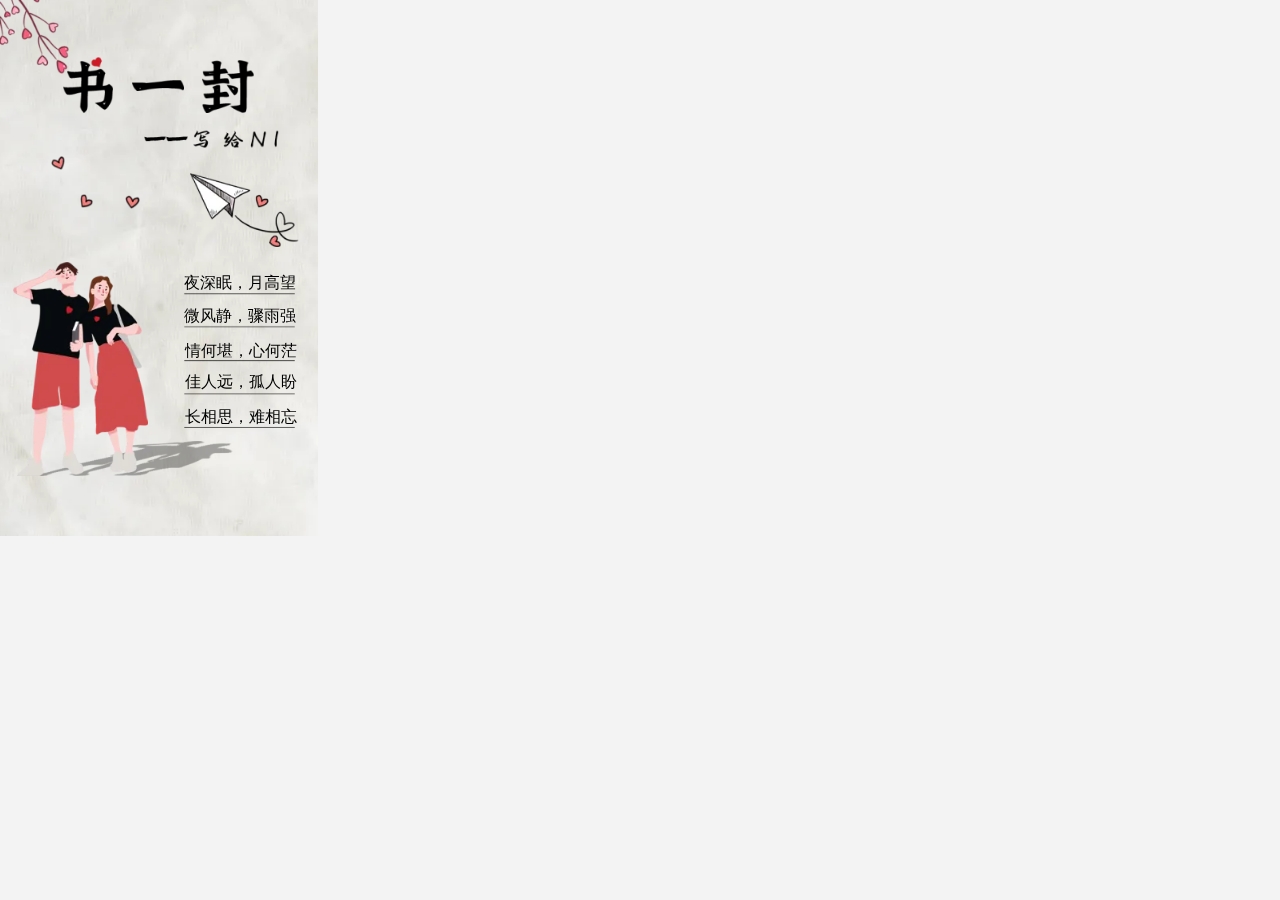
==== index.html @ 56507d0d "add" ====
<!DOCTYPE html>
<html>

<head>
  <title>致张静~</title>
  <meta name="viewport" id="viewport" content="width=320,initial-scale=1,maximum-scale=1,user-scalable=no">
  <link rel="stylesheet" href="./lib/view-fde9bb8.min.css">
</head>

<body style="padding: 0px;" class="mobile">
  <div class="nr preview-content" id="nr">
    <section class="main-page z-current">
      <div class="m-img" id="page1">
        <div class="edit_wrapper" data-scene-id="1814989189" style="position: relative; z-index: 1">
          <section class="layer" id="layer:4951838548"
            style="position: absolute; width: 100%; height: 100%; z-index: 1; display: block;">
            <div class="layer-box">
              <ul id="edit_area" class="layer-items edit_area  weebly-content-area weebly-area-active">
                <li id="inside_649716493" num="19" ctype="4" class="item item-comp"
                  style="position: absolute; z-index: 19; opacity: 1; width: 135px; height: 214px; top: 262px; left: 13px; transform: rotateZ(0deg); display: block;"
                  abs-pos="l-13-t-262-w-135-h-214" eqx-id="649716493">
                  <div class="element-box"
                    style="width: 100%; height: 100%; top: 262px; left: 13px; z-index: 19; color: rgb(103, 103, 103); transform: none; text-align: left; border-width: 0px; border-style: solid; border-color: rgb(0, 0, 0); border-radius: 0px; padding: 0px; box-shadow: rgba(0, 0, 0, 0.5) 0px 0px 0px; line-height: 1; margin-top: 0px; margin-bottom: 0px; animation: 1.5s ease 0s 1 normal both running fadeInRight;">
                    <div class="element-box-contents" style="width: 100%; height: 100%; overflow: hidden;"><img
                        id="649716493" ctype="4" class="element comp_image editable-image"
                        style="display: block; filter: brightness(1) contrast(100%) saturate(100%) hue-rotate(0deg) blur(0px); width: 135px; height: 214px; margin-left: 0px; margin-top: 0px;"
                        draggable="false" src="./lib/FheVvETK7TiqRjkzYumvqn46vbiB">
                    </div>
                  </div>
                </li>
                <li id="inside_9127508812" num="18" ctype="7" class="item item-comp"
                  style="position: absolute; z-index: 18; opacity: 1; width: 169px; height: 33px; top: 400px; left: 133px; transform: rotateZ(0deg); display: block;"
                  abs-pos="l-133-t-400-w-169-h-33" eqx-id="9127508812">
                  <div class="element-box"
                    style="width: 100%; height: 100%; top: 400px; left: 133px; writing-mode: horizontal-tb; text-align: right; line-height: 1.5; font-size: 16px; background-color: rgba(255, 255, 255, 0); color: rgb(0, 0, 0); font-style: normal; font-weight: normal; text-decoration: none; transform: none; border-width: 0px; border-style: solid; border-color: rgb(0, 0, 0); border-radius: 0px; padding: 0px; box-shadow: rgba(0, 0, 0, 0.5) 0px 0px 0px; z-index: 18; margin-top: 0px; margin-bottom: 0px; animation: 2s ease 1.5s 1 normal both running fadeIn;">
                    <div class="element-box-contents" style="width: 100%; height: 100%">
                      <div id="9127508812" ctype="7" class="element flexo-new-text-comp"
                        style="padding: 5px; width: 100%; height: 100%; font-family: womenbushuozaijian; font-size: 16px; writing-mode: horizontal-tb; cursor: default; min-height: inherit; letter-spacing: 0em;">
                        <span
                          style="display: block;margin-top: 0px;margin-bottom: 0px;color: inherit;-ms-word-wrap:break-word;word-wrap: break-word; -webkit-user-select: auto; user-select: auto">长相思，难相忘</span>
                      </div>
                    </div>
                  </div>
                </li>
                <li id="inside_9905976256" num="17" ctype="7" class="item item-comp"
                  style="position: absolute; z-index: 17; opacity: 1; width: 169px; height: 33px; top: 365px; left: 133px; transform: rotateZ(0deg); display: block;"
                  abs-pos="l-133-t-365-w-169-h-33" eqx-id="9905976256">
                  <div class="element-box"
                    style="width: 100%; height: 100%; top: 365px; left: 133px; writing-mode: horizontal-tb; text-align: right; line-height: 1.5; font-size: 16px; background-color: rgba(255, 255, 255, 0); color: rgb(0, 0, 0); font-style: normal; font-weight: normal; text-decoration: none; transform: none; border-width: 0px; border-style: solid; border-color: rgb(0, 0, 0); border-radius: 0px; padding: 0px; box-shadow: rgba(0, 0, 0, 0.5) 0px 0px 0px; z-index: 17; margin-top: 0px; margin-bottom: 0px; animation: 2s ease 1.2s 1 normal both running fadeIn;">
                    <div class="element-box-contents" style="width: 100%; height: 100%">
                      <div id="9905976256" ctype="7" class="element flexo-new-text-comp"
                        style="padding: 5px; width: 100%; height: 100%; font-family: womenbushuozaijian; font-size: 16px; writing-mode: horizontal-tb; cursor: default; min-height: inherit; letter-spacing: 0em;">
                        <span
                          style="display: block;margin-top: 0px;margin-bottom: 0px;color: inherit;-ms-word-wrap:break-word;word-wrap: break-word; -webkit-user-select: auto; user-select: auto">佳人远，孤人盼</span>
                      </div>
                    </div>
                  </div>
                </li>
                <li id="inside_8755949770" num="16" ctype="7" class="item item-comp"
                  style="position: absolute; z-index: 16; opacity: 1; width: 169px; height: 33px; top: 334px; left: 133px; transform: rotateZ(0deg); display: block;"
                  abs-pos="l-133-t-334-w-169-h-33" eqx-id="8755949770">
                  <div class="element-box"
                    style="width: 100%; height: 100%; top: 334px; left: 133px; writing-mode: horizontal-tb; text-align: right; line-height: 1.5; font-size: 16px; background-color: rgba(255, 255, 255, 0); color: rgb(0, 0, 0); font-style: normal; font-weight: normal; text-decoration: none; transform: none; border-width: 0px; border-style: solid; border-color: rgb(0, 0, 0); border-radius: 0px; padding: 0px; box-shadow: rgba(0, 0, 0, 0.5) 0px 0px 0px; z-index: 16; margin-top: 0px; margin-bottom: 0px; animation: 2s ease 0.9s 1 normal both running fadeIn;">
                    <div class="element-box-contents" style="width: 100%; height: 100%">
                      <div id="8755949770" ctype="7" class="element flexo-new-text-comp"
                        style="padding: 5px; width: 100%; height: 100%; font-family: womenbushuozaijian; font-size: 16px; writing-mode: horizontal-tb; cursor: default; min-height: inherit; letter-spacing: 0em;">
                        <span
                          style="display: block;margin-top: 0px;margin-bottom: 0px;color: inherit;-ms-word-wrap:break-word;word-wrap: break-word; -webkit-user-select: auto; user-select: auto">情何堪，心何茫</span>
                      </div>
                    </div>
                  </div>
                </li>
                <li id="inside_3160364726" num="15" ctype="7" class="item item-comp"
                  style="position: absolute; z-index: 15; opacity: 1; width: 169px; height: 33px; top: 299px; left: 132px; transform: rotateZ(0deg); display: block;"
                  abs-pos="l-132-t-299-w-169-h-33" eqx-id="3160364726">
                  <div class="element-box"
                    style="width: 100%; height: 100%; top: 299px; left: 132px; writing-mode: horizontal-tb; text-align: right; line-height: 1.5; font-size: 16px; background-color: rgba(255, 255, 255, 0); color: rgb(0, 0, 0); font-style: normal; font-weight: normal; text-decoration: none; transform: none; border-width: 0px; border-style: solid; border-color: rgb(0, 0, 0); border-radius: 0px; padding: 0px; box-shadow: rgba(0, 0, 0, 0.5) 0px 0px 0px; z-index: 15; margin-top: 0px; margin-bottom: 0px; animation: 2s ease 0.6s 1 normal both running fadeIn;">
                    <div class="element-box-contents" style="width: 100%; height: 100%">
                      <div id="3160364726" ctype="7" class="element flexo-new-text-comp"
                        style="padding: 5px; width: 100%; height: 100%; font-family: womenbushuozaijian; font-size: 16px; writing-mode: horizontal-tb; cursor: default; min-height: inherit; letter-spacing: 0em;">
                        <span
                          style="display: block;margin-top: 0px;margin-bottom: 0px;color: inherit;-ms-word-wrap:break-word;word-wrap: break-word; -webkit-user-select: auto; user-select: auto">微风静，骤雨强</span>
                      </div>
                    </div>
                  </div>
                </li>
                <li id="inside_3956232365" num="14" ctype="7" class="item item-comp"
                  style="position: absolute; z-index: 14; opacity: 1; width: 169px; height: 33px; top: 266px; left: 132px; transform: rotateZ(0deg); display: block;"
                  abs-pos="l-132-t-266-w-169-h-33" eqx-id="3956232365">
                  <div class="element-box"
                    style="width: 100%; height: 100%; top: 266px; left: 132px; writing-mode: horizontal-tb; text-align: right; line-height: 1.5; font-size: 16px; background-color: rgba(255, 255, 255, 0); color: rgb(0, 0, 0); font-style: normal; font-weight: normal; text-decoration: none; z-index: 14; transform: none; border-width: 0px; border-style: solid; border-color: rgb(0, 0, 0); border-radius: 0px; padding: 0px; box-shadow: rgba(0, 0, 0, 0.5) 0px 0px 0px; margin-top: 0px; margin-bottom: 0px; animation: 2s ease 0.3s 1 normal both running fadeIn;">
                    <div class="element-box-contents" style="width: 100%; height: 100%">
                      <div id="3956232365" ctype="7" class="element flexo-new-text-comp"
                        style="padding: 5px; width: 100%; height: 100%; font-family: womenbushuozaijian; font-size: 16px; writing-mode: horizontal-tb; cursor: default; min-height: inherit; letter-spacing: 0em;">
                        <span
                          style="display: block;margin-top: 0px;margin-bottom: 0px;color: inherit;-ms-word-wrap:break-word;word-wrap: break-word; -webkit-user-select: auto; user-select: auto">夜深眠，月高望</span>
                      </div>
                    </div>
                  </div>
                </li>
                <li id="inside_7095956464" num="13" ctype="4" class="item item-comp"
                  style="position: absolute; z-index: 13; opacity: 1; width: 68.5px; height: 90.5px; top: -17px; left: 0px; transform: rotateZ(0deg); display: block;"
                  abs-pos="l-0-t--17-w-68.5-h-90.5" eqx-id="7095956464">
                  <div class="element-box"
                    style="width: 100%; height: 100%; top: -17px; left: 0px; z-index: 13; color: rgb(103, 103, 103); transform: none; text-align: left; border-width: 0px; border-style: solid; border-color: rgb(0, 0, 0); border-radius: 0px; padding: 0px; box-shadow: rgba(0, 0, 0, 0.5) 0px 0px 0px; line-height: 1; margin-top: 0px; margin-bottom: 0px; animation: 1s ease 0s 1 normal both running rollInDown;">
                    <div class="element-box-contents" style="width: 100%; height: 100%; overflow: hidden;"><img
                        id="7095956464" ctype="4" class="element comp_image editable-image"
                        style="display: block; filter: brightness(1) contrast(100%) saturate(100%) hue-rotate(0deg) blur(0px); width: 68.5px; height: 90.5px; margin-left: 0px; margin-top: 0px;"
                        draggable="false" src="./lib/FmIB5ztEYtIoz8dgQxuO-hGIXzH8" data-context-menu-target="true">
                    </div>
                  </div>
                </li>
                <li id="inside_8321121034" num="12" ctype="4" class="item item-comp"
                  style="position: absolute; z-index: 12; opacity: 1; width: 110.5px; height: 135px; top: 292.5px; left: 184px; transform: rotateZ(0deg); display: block;"
                  abs-pos="l-184-t-292.5-w-110.5-h-135" eqx-id="8321121034">
                  <div class="element-box"
                    style="width: 100%; height: 100%; top: 292.5px; left: 184px; z-index: 12; color: rgb(103, 103, 103); transform: none; text-align: left; border-width: 0px; border-style: solid; border-color: rgb(0, 0, 0); border-radius: 0px; padding: 0px; box-shadow: rgba(0, 0, 0, 0.5) 0px 0px 0px; line-height: 1; margin-top: 0px; margin-bottom: 0px; animation: 2s ease 0.3s 1 normal both running fadeIn;">
                    <div class="element-box-contents" style="width: 100%; height: 100%; overflow: hidden;"><img
                        id="8321121034" ctype="4" class="element comp_image editable-image"
                        style="display: block; filter: brightness(1) contrast(100%) saturate(100%) hue-rotate(0deg) blur(0px); width: 110.5px; height: 135px; margin-left: 0px; margin-top: 0px;"
                        draggable="false" src="./lib/Fj3FGRxom7sk3MCnWP7ndMjNLbtw">
                    </div>
                  </div>
                </li>
                <li id="inside_8433481727" num="11" ctype="4" class="item item-comp"
                  style="position: absolute; z-index: 11; opacity: 1; width: 14px; height: 13.5px; top: 156px; left: 50.5px; transform: rotateZ(0deg); display: block;"
                  abs-pos="l-50.5-t-156-w-14-h-13.5" eqx-id="8433481727">
                  <div class="element-box"
                    style="width: 100%; height: 100%; top: 156px; left: 50.5px; z-index: 11; color: rgb(103, 103, 103); transform: none; text-align: left; border-width: 0px; border-style: solid; border-color: rgb(0, 0, 0); border-radius: 0px; padding: 0px; box-shadow: rgba(0, 0, 0, 0.5) 0px 0px 0px; line-height: 1; margin-top: 0px; margin-bottom: 0px; animation: 1s ease 1.3s 1 normal both running zoomIn;">
                    <div class="element-box-contents" style="width: 100%; height: 100%; overflow: hidden;"><img
                        id="8433481727" ctype="4" class="element comp_image editable-image"
                        style="display: block; filter: brightness(1) contrast(100%) saturate(100%) hue-rotate(0deg) blur(0px); width: 14px; height: 13.5px; margin-left: 0px; margin-top: 0px;"
                        draggable="false" src="./lib/FtyTmxcsph_NdzLIiOY-tCCQlEyu">
                    </div>
                  </div>
                </li>
                <li id="inside_2416845826" num="10" ctype="4" class="item item-comp"
                  style="position: absolute; z-index: 10; opacity: 1; width: 13.5px; height: 13.5px; top: 194px; left: 79.5px; transform: rotateZ(0deg); display: block;"
                  abs-pos="l-79.5-t-194-w-13.5-h-13.5" eqx-id="2416845826">
                  <div class="element-box"
                    style="width: 100%; height: 100%; top: 194px; left: 79.5px; z-index: 10; color: rgb(103, 103, 103); transform: none; text-align: left; border-width: 0px; border-style: solid; border-color: rgb(0, 0, 0); border-radius: 0px; padding: 0px; box-shadow: rgba(0, 0, 0, 0.5) 0px 0px 0px; line-height: 1; margin-top: 0px; margin-bottom: 0px; animation: 1s ease 1.1s 1 normal both running zoomIn;">
                    <div class="element-box-contents" style="width: 100%; height: 100%; overflow: hidden;"><img
                        id="2416845826" ctype="4" class="element comp_image editable-image"
                        style="display: block; filter: brightness(1) contrast(100%) saturate(100%) hue-rotate(0deg) blur(0px); width: 13.5px; height: 13.5px; margin-left: 0px; margin-top: 0px;"
                        draggable="false" src="./lib/Fp3w_NnJ4086HdWRwt8j_vp2DbWR">
                    </div>
                  </div>
                </li>
                <li id="inside_8137720728" num="9" ctype="4" class="item item-comp"
                  style="position: absolute; z-index: 9; opacity: 1; width: 14.5px; height: 13.5px; top: 195px; left: 125px; transform: rotateZ(0deg); display: block;"
                  abs-pos="l-125-t-195-w-14.5-h-13.5" eqx-id="8137720728">
                  <div class="element-box"
                    style="width: 100%; height: 100%; top: 195px; left: 125px; z-index: 9; color: rgb(103, 103, 103); transform: none; text-align: left; border-width: 0px; border-style: solid; border-color: rgb(0, 0, 0); border-radius: 0px; padding: 0px; box-shadow: rgba(0, 0, 0, 0.5) 0px 0px 0px; line-height: 1; margin-top: 0px; margin-bottom: 0px; animation: 1s ease 0.9s 1 normal both running zoomIn;">
                    <div class="element-box-contents" style="width: 100%; height: 100%; overflow: hidden;"><img
                        id="8137720728" ctype="4" class="element comp_image editable-image"
                        style="display: block; filter: brightness(1) contrast(100%) saturate(100%) hue-rotate(0deg) blur(0px); width: 14.5px; height: 13.5px; margin-left: -8.88178e-16px; margin-top: 0px;"
                        draggable="false" src="./lib/FhkEIZZQR2vRaARJS4YtKeh1svTZ">
                    </div>
                  </div>
                </li>
                <li id="inside_8335147751" num="8" ctype="4" class="item item-comp"
                  style="position: absolute; z-index: 8; opacity: 1; width: 108.5px; height: 73.5px; top: 173px; left: 190px; transform: rotateZ(0deg); display: block;"
                  abs-pos="l-190-t-173-w-108.5-h-73.5" eqx-id="8335147751">
                  <div class="element-box"
                    style="width: 100%; height: 100%; top: 173px; left: 190px; z-index: 8; color: rgb(103, 103, 103); transform: none; text-align: left; border-width: 0px; border-style: solid; border-color: rgb(0, 0, 0); border-radius: 0px; padding: 0px; box-shadow: rgba(0, 0, 0, 0.5) 0px 0px 0px; line-height: 1; margin-top: 0px; margin-bottom: 0px; animation: 1s ease 0.6s 1 normal both running rollInUp;">
                    <div class="element-box-contents" style="width: 100%; height: 100%; overflow: hidden;"><img
                        id="8335147751" ctype="4" class="element comp_image editable-image"
                        style="display: block; filter: brightness(1) contrast(100%) saturate(100%) hue-rotate(0deg) blur(0px); width: 108.5px; height: 73.5px; margin-left: 0px; margin-top: 0px;"
                        draggable="false" src="./lib/FlYiD9vNA2Om6xIMlQF7IEMgFmAV">
                    </div>
                  </div>
                </li>
                <li id="inside_9308760604" num="7" ctype="4" class="item item-comp"
                  style="position: absolute; z-index: 7; opacity: 1; width: 139.5px; height: 19px; top: 129px; left: 143.5px; transform: rotateZ(0deg); display: block;"
                  abs-pos="l-143.5-t-129-w-139.5-h-19" eqx-id="9308760604">
                  <div class="element-box"
                    style="width: 100%; height: 100%; top: 129px; left: 143.5px; z-index: 7; color: rgb(103, 103, 103); transform: none; text-align: left; border-width: 0px; border-style: solid; border-color: rgb(0, 0, 0); border-radius: 0px; padding: 0px; box-shadow: rgba(0, 0, 0, 0.5) 0px 0px 0px; margin-top: 0px; margin-bottom: 0px; animation: 1.3s ease 0.3s 1 normal both running fadeInLeft;">
                    <div class="element-box-contents" style="width: 100%; height: 100%; overflow: hidden;"><img
                        id="9308760604" ctype="4" class="element comp_image editable-image"
                        style="display: block; filter: brightness(1) contrast(100%) saturate(100%) hue-rotate(0deg) blur(0px); width: 139.5px; height: 19px; margin-left: 0px; margin-top: 0px;"
                        draggable="false" src="./lib/Fn7ekVWVRAxFQqoLK_Nxa62DYRHm">
                    </div>
                  </div>
                </li>
                <li id="inside_5570824043" num="6" ctype="4" class="item item-comp"
                  style="position: absolute; z-index: 6; opacity: 1; width: 51.5px; height: 11px; top: 80px; left: 132px; transform: rotateZ(0deg); display: block;"
                  abs-pos="l-34.5-t-80-w-51.5-h-11" eqx-id="5570824043">
                  <div class="element-box"
                    style="width: 100%; height: 100%; top: 80px; left: 34.5px; z-index: 6; color: rgb(103, 103, 103); transform: none; text-align: left; border-width: 0px; border-style: solid; border-color: rgb(0, 0, 0); border-radius: 0px; padding: 0px; box-shadow: rgba(0, 0, 0, 0.5) 0px 0px 0px; line-height: 1; margin-top: 0px; margin-bottom: 0px; animation: 1s ease 0.3s 1 normal both running zoomIn;">
                    <div class="element-box-contents" style="width: 100%; height: 100%; overflow: hidden;"><img
                        id="5570824043" ctype="4" class="element comp_image editable-image"
                        style="display: block; filter: brightness(1) contrast(100%) saturate(100%) hue-rotate(0deg) blur(0px); width: 51.5px; height: 11px; margin-left: 0px; margin-top: 0px;"
                        draggable="false" src="./lib/FqFbP5-dfGE5HhTXUh1FlvQwkW7E">
                    </div>
                  </div>
                </li>
                <li id="inside_2390817784" num="5" ctype="4" class="item item-comp"
                  style="position: absolute; z-index: 5; opacity: 1; width: 51.5px; height: 52.5px; top: 60px; left: 202px; transform: rotateZ(0deg); display: block;"
                  abs-pos="l-100.5-t-60-w-51.5-h-52.5" eqx-id="2390817784">
                  <div class="element-box"
                    style="width: 100%; height: 100%; top: 60px; left: 100.5px; z-index: 5; color: rgb(103, 103, 103); transform: none; text-align: left; border-width: 0px; border-style: solid; border-color: rgb(0, 0, 0); border-radius: 0px; padding: 0px; box-shadow: rgba(0, 0, 0, 0.5) 0px 0px 0px; line-height: 1; margin-top: 0px; margin-bottom: 0px; animation: 1s ease 0.5s 1 normal both running zoomIn;">
                    <div class="element-box-contents" style="width: 100%; height: 100%; overflow: hidden;"><img
                        id="2390817784" ctype="4" class="element comp_image editable-image"
                        style="display: block; filter: brightness(1) contrast(100%) saturate(100%) hue-rotate(0deg) blur(0px); width: 51.5px; height: 52.5px; margin-left: 0px; margin-top: 0px;"
                        draggable="false" src="./lib/Fo0Kkclo2BJplK4pNltlq2HsxNdi">
                    </div>
                  </div>
                </li>
                <li id="inside_3517858368" num="4" ctype="4" class="item item-comp"
                  style="position: absolute; z-index: 4; opacity: 1; width: 50.5px; height: 56.5px; top: 56.5px; left: 62.5px; transform: rotateZ(0deg); display: block;"
                  abs-pos="l-229.5-t-56.5-w-50.5-h-56.5" eqx-id="3517858368">
                  <div class="element-box"
                    style="width: 100%; height: 100%; top: 56.5px; left: 229.5px; z-index: 4; color: rgb(103, 103, 103); transform: none; text-align: left; border-width: 0px; border-style: solid; border-color: rgb(0, 0, 0); border-radius: 0px; padding: 0px; box-shadow: rgba(0, 0, 0, 0.5) 0px 0px 0px; line-height: 1; margin-top: 0px; margin-bottom: 0px; animation: 1s ease 0.9s 1 normal both running zoomIn;">
                    <div class="element-box-contents" style="width: 100%; height: 100%; overflow: hidden;"><img
                        id="3517858368" ctype="4" class="element comp_image editable-image"
                        style="display: block; filter: brightness(1) contrast(100%) saturate(100%) hue-rotate(0deg) blur(0px); width: 50.5px; height: 56.5px; margin-left: 0px; margin-top: 0px;"
                        draggable="false" src="./lib/Fj6ojfWvx7MmOl4SaKN-WPZu6aQx">
                    </div>
                  </div>
                </li>
                <li id="inside_9503136888" num="2" ctype="4" class="item item-comp"
                  style="position: absolute; z-index: 2; opacity: 1; width: 215px; height: 35px; top: 441px; left: 17.5px; transform: rotateZ(0deg); display: block;"
                  abs-pos="l-17.5-t-441-w-215-h-35" eqx-id="9503136888">
                  <div class="element-box"
                    style="width: 100%; height: 100%; top: 441px; left: 17.5px; z-index: 2; color: rgb(103, 103, 103); transform: none; text-align: left; border-width: 0px; border-style: solid; border-color: rgb(0, 0, 0); border-radius: 0px; padding: 0px; box-shadow: rgba(0, 0, 0, 0.5) 0px 0px 0px; line-height: 1; margin-top: 0px; margin-bottom: 0px; animation: 1.5s ease 0s 1 normal both running fadeInRight;">
                    <div class="element-box-contents" style="width: 100%; height: 100%; overflow: hidden;"><img
                        id="9503136888" ctype="4" class="element comp_image editable-image"
                        style="display: block; filter: brightness(1) contrast(100%) saturate(100%) hue-rotate(0deg) blur(0px); width: 215px; height: 35px; margin-left: 0px; margin-top: 0px;"
                        draggable="false" src="./lib/FpvfML0vVjXmgWqE1QZONyRr69Yn">
                    </div>
                  </div>
                </li>
                <li id="inside_3186820721" num="1" ctype="4" class="item item-comp"
                  style="position: absolute; z-index: 1; opacity: 1; width: 318px; height: 588px; top: -52px; left: -2.27374e-13px; transform: rotateZ(0deg); display: block;"
                  abs-pos="l--2.2737367544323206e-13-t--51.99999999999986-w-318-h-588" eqx-id="3186820721">
                  <div class="element-box"
                    style="width: 100%; height: 100%; top: -52px; left: -2.27374e-13px; z-index: 1; color: rgb(103, 103, 103); transform: none; text-align: left; border-width: 0px; border-style: solid; border-color: rgb(0, 0, 0); border-radius: 0px; padding: 0px; box-shadow: rgba(0, 0, 0, 0.5) 0px 0px 0px; line-height: 1; margin-top: 0px; margin-bottom: 0px;">
                    <div class="element-box-contents" style="width: 100%; height: 100%; overflow: hidden;"><img
                        id="3186820721" ctype="4" class="element comp_image editable-image"
                        style="display: block; filter: brightness(1) contrast(100%) saturate(100%) hue-rotate(0deg) blur(0px); width: 373.333px; height: 588px; margin-left: -27.6667px; margin-top: 0px;"
                        draggable="false" src="./lib/FojwxGCK_lqdjJ8-IFyDLOjGftEe">
                    </div>
                  </div>
                </li>
              </ul>
            </div>
          </section>
        </div>
      </div>
    </section>
  </div>
</body>

</html>
---- lib/view-fde9bb8.min.css ----
html {
    -ms-text-size-adjust: 100%;
    -webkit-text-size-adjust: 100%
}

body {
    font: 14px/1.2 Helvetica Neue, Microsoft YaHei, Tahoma, Helvetica, Arial, \\5B8B\4F53, sans-serif
}

blockquote,
body,
button,
code,
dd,
div,
dl,
dt,
fieldset,
form,
h1,
h2,
h3,
h4,
h5,
h6,
input,
legend,
li,
ol,
p,
pre,
td,
textarea,
th,
ul {
    margin: 0;
    padding: 0
}

.twisterInUpRight {
    -webkit-animation-name: twisterInUpRight;
    animation-name: twisterInUpRight
}

@-webkit-keyframes twisterInUpRight {
    0% {
        opacity: 0;
        -webkit-transform-origin: center center;
        -webkit-transform: scale(1) translateX(-100%) rotate(-1turn)
    }

    to {
        opacity: 1;
        -webkit-transform-origin: center center;
        -webkit-transform: scale(1) translateX(0) rotate(0deg)
    }
}

@keyframes twisterInUpRight {
    0% {
        opacity: 0;
        transform-origin: center center;
        transform: scale(1) translateX(-100%) rotate(-1turn)
    }

    to {
        opacity: 1;
        transform-origin: center center;
        transform: scale(1) translateX(0) rotate(0deg)
    }
}

.twisterInUpLeft {
    -webkit-animation-name: twisterInUpLeft;
    animation-name: twisterInUpLeft
}

@-webkit-keyframes twisterInUpLeft {
    0% {
        opacity: 0;
        -webkit-transform-origin: center center;
        -webkit-transform: scale(1) translateX(100%) rotate(1turn)
    }

    to {
        opacity: 1;
        -webkit-transform-origin: center center;
        -webkit-transform: scale(1) translateX(0) rotate(0deg)
    }
}

@keyframes twisterInUpLeft {
    0% {
        opacity: 0;
        transform-origin: center center;
        transform: scale(1) translateX(100%) rotate(1turn)
    }

    to {
        opacity: 1;
        transform-origin: center center;
        transform: scale(1) translateX(0) rotate(0deg)
    }
}

.twisterInUpDown {
    -webkit-animation-name: twisterInUpDown;
    animation-name: twisterInUpDown
}

@-webkit-keyframes twisterInUpDown {
    0% {
        opacity: 0;
        -webkit-transform-origin: center center;
        -webkit-transform: scale(1) translateY(-100%) rotate(-1turn)
    }

    to {
        opacity: 1;
        -webkit-transform-origin: center center;
        -webkit-transform: scale(1) translateY(0) rotate(0deg)
    }
}

@keyframes twisterInUpDown {
    0% {
        opacity: 0;
        transform-origin: center center;
        transform: scale(1) translateY(-100%) rotate(-1turn)
    }

    to {
        opacity: 1;
        transform-origin: center center;
        transform: scale(1) translateY(0) rotate(0deg)
    }
}

.twisterInUpUp {
    -webkit-animation-name: twisterInUpUp;
    animation-name: twisterInUpUp
}

@-webkit-keyframes twisterInUpUp {
    0% {
        opacity: 0;
        -webkit-transform-origin: center center;
        -webkit-transform: scale(1) translateY(100%) rotate(1turn)
    }

    to {
        opacity: 1;
        -webkit-transform-origin: center center;
        -webkit-transform: scale(1) translateY(0) rotate(0deg)
    }
}

@keyframes twisterInUpUp {
    0% {
        opacity: 0;
        transform-origin: center center;
        transform: scale(1) translateY(100%) rotate(1turn)
    }

    to {
        opacity: 1;
        transform-origin: center center;
        transform: scale(1) translateY(0) rotate(0deg)
    }
}

.slideUp {
    -webkit-animation-name: slideUp;
    animation-name: slideUp
}

@-webkit-keyframes slideUp {
    0% {
        -webkit-transform-origin: 0 0;
        -webkit-transform: translateY(0)
    }

    to {
        -webkit-transform-origin: 0 0;
        -webkit-transform: translateY(-100%)
    }
}

@keyframes slideUp {
    0% {
        transform-origin: 0 0;
        transform: translateY(0)
    }

    to {
        transform-origin: 0 0;
        transform: translateY(-100%)
    }
}

.slideDown {
    -webkit-animation-name: slideDown;
    animation-name: slideDown
}

@-webkit-keyframes slideDown {
    0% {
        -webkit-transform-origin: 0 0;
        -webkit-transform: translateY(0)
    }

    to {
        -webkit-transform-origin: 0 0;
        -webkit-transform: translateY(100%)
    }
}

@keyframes slideDown {
    0% {
        transform-origin: 0 0;
        transform: translateY(0)
    }

    to {
        transform-origin: 0 0;
        transform: translateY(100%)
    }
}

@-webkit-keyframes puffOut {
    0% {
        opacity: 1;
        -webkit-transform-origin: 50% 50%;
        -webkit-transform: scale(1)
    }

    to {
        opacity: 0;
        -webkit-transform-origin: 50% 50%;
        -webkit-transform: scale(2)
    }
}

@keyframes puffOut {
    0% {
        opacity: 1;
        transform-origin: 50% 50%;
        transform: scale(1)
    }

    to {
        opacity: 0;
        transform-origin: 50% 50%;
        transform: scale(2)
    }
}

.puffOut {
    -webkit-animation-name: puffOut;
    animation-name: puffOut
}

@-webkit-keyframes puffIn {
    0% {
        opacity: 0;
        -webkit-transform-origin: 50% 50%;
        -webkit-transform: scale(2)
    }

    to {
        opacity: 1;
        -webkit-transform-origin: 50% 50%;
        -webkit-transform: scale(1)
    }
}

@keyframes puffIn {
    0% {
        opacity: 0;
        transform-origin: 50% 50%;
        transform: scale(2)
    }

    to {
        opacity: 1;
        transform-origin: 50% 50%;
        transform: scale(1)
    }
}

.puffIn {
    -webkit-animation-name: puffIn;
    animation-name: puffIn
}

@-webkit-keyframes twisterInDownRight {
    0% {
        opacity: 0;
        -webkit-transform-origin: left top;
        -webkit-transform: scale(1) translateX(-100%) rotate(1turn)
    }

    30% {
        -webkit-transform-origin: left top;
        -webkit-transform: scale(0) translateX(-100%) rotate(1turn)
    }

    to {
        opacity: 1;
        -webkit-transform-origin: left top;
        -webkit-transform: scale(1) translateX(0) rotate(0deg)
    }
}

@keyframes twisterInDownRight {
    0% {
        opacity: 0;
        transform-origin: left top;
        transform: scale(0) translateX(-100%) rotate(1turn)
    }

    30% {
        transform-origin: left top;
        transform: scale(0) translateX(-100%) rotate(1turn)
    }

    to {
        opacity: 1;
        transform-origin: left top;
        transform: scale(1) translateX(0) rotate(0deg)
    }
}

.twisterInDownRight {
    -webkit-animation-name: twisterInDownRight;
    animation-name: twisterInDownRight
}

@-webkit-keyframes twisterInDownLeft {
    0% {
        opacity: 0;
        -webkit-transform-origin: right bottom;
        -webkit-transform: scale(0) translateX(100%) rotate(-1turn)
    }

    30% {
        -webkit-transform-origin: right bottom;
        -webkit-transform: scale(0) translateX(100%) rotate(-1turn)
    }

    to {
        opacity: 1;
        -webkit-transform-origin: right bottom;
        -webkit-transform: scale(1) translateX(0) rotate(0deg)
    }
}

@keyframes twisterInDownLeft {
    0% {
        opacity: 0;
        transform-origin: right bottom;
        transform: scale(0) translateX(100%) rotate(-1turn)
    }

    30% {
        transform-origin: right bottom;
        transform: scale(0) translateX(100%) rotate(-1turn)
    }

    to {
        opacity: 1;
        transform-origin: right bottom;
        transform: scale(1) translateX(0) rotate(0deg)
    }
}

.twisterInDownLeft {
    -webkit-animation-name: twisterInDownLeft;
    animation-name: twisterInDownLeft
}

@-webkit-keyframes twisterInDownDown {
    0% {
        opacity: 0;
        -webkit-transform-origin: right top;
        -webkit-transform: scale(0) translateY(-100%) rotate(1turn)
    }

    30% {
        -webkit-transform-origin: right top;
        -webkit-transform: scale(0) translateY(-100%) rotate(1turn)
    }

    to {
        opacity: 1;
        -webkit-transform-origin: right top;
        -webkit-transform: scale(1) translateY(0) rotate(0deg)
    }
}

@keyframes twisterInDownDown {
    0% {
        opacity: 0;
        transform-origin: right top;
        transform: scale(0) translateY(-100%) rotate(1turn)
    }

    30% {
        transform-origin: right top;
        transform: scale(0) translateY(-100%) rotate(1turn)
    }

    to {
        opacity: 1;
        transform-origin: right top;
        transform: scale(1) translateY(0) rotate(0deg)
    }
}

.twisterInDownDown {
    -webkit-animation-name: twisterInDownDown;
    animation-name: twisterInDownDown
}

@-webkit-keyframes twisterInDownUp {
    0% {
        opacity: 0;
        -webkit-transform-origin: left bottom;
        -webkit-transform: scale(0) translateY(100%) rotate(-1turn)
    }

    30% {
        -webkit-transform-origin: left bottom;
        -webkit-transform: scale(0) translateY(100%) rotate(-1turn)
    }

    to {
        opacity: 1;
        -webkit-transform-origin: left bottom;
        -webkit-transform: scale(1) translateY(0) rotate(0deg)
    }
}

@keyframes twisterInDownUp {
    0% {
        opacity: 0;
        transform-origin: left bottom;
        transform: scale(0) translateY(100%) rotate(-1turn)
    }

    30% {
        transform-origin: left bottom;
        transform: scale(0) translateY(100%) rotate(-1turn)
    }

    to {
        opacity: 1;
        transform-origin: left bottom;
        transform: scale(1) translateY(0) rotate(0deg)
    }
}

.twisterInDownUp {
    -webkit-animation-name: twisterInDownUp;
    animation-name: twisterInDownUp
}

@-webkit-keyframes rollInRight {
    0% {
        opacity: 0;
        -webkit-transform: translate3d(-100%, 0, 0) rotate(-120deg)
    }

    to {
        opacity: 1;
        -webkit-transform: none
    }
}

@keyframes rollInRight {
    0% {
        opacity: 0;
        -webkit-transform: translate3d(-100%, 0, 0) rotate(-120deg);
        transform: translate3d(-100%, 0, 0) rotate(-120deg)
    }

    to {
        opacity: 1;
        -webkit-transform: none;
        transform: none
    }
}

.rollInRight {
    -webkit-animation-name: rollInRight;
    animation-name: rollInRight
}

@-webkit-keyframes rollInLeft {
    0% {
        opacity: 0;
        -webkit-transform: translate3d(100%, 0, 0) rotate(120deg);
        transform: translate3d(100%, 0, 0) rotate(120deg)
    }

    to {
        opacity: 1;
        -webkit-transform: none;
        transform: none
    }
}

@keyframes rollInLeft {
    0% {
        opacity: 0;
        -webkit-transform: translate3d(100%, 0, 0) rotate(120deg);
        transform: translate3d(100%, 0, 0) rotate(120deg)
    }

    to {
        opacity: 1;
        -webkit-transform: none;
        transform: none
    }
}

.rollInLeft {
    -webkit-animation-name: rollInLeft;
    animation-name: rollInLeft
}

@-webkit-keyframes rollInDown {
    0% {
        opacity: 0;
        -webkit-transform: translate3d(0, -100%, 0) rotateX(120deg);
        transform: translate3d(0, -100%, 0) rotateX(120deg)
    }

    to {
        opacity: 1;
        -webkit-transform: none;
        transform: none
    }
}

@keyframes rollInDown {
    0% {
        opacity: 0;
        -webkit-transform: translate3d(0, -100%, 0) rotateX(120deg);
        transform: translate3d(0, -100%, 0) rotateX(120deg)
    }

    to {
        opacity: 1;
        -webkit-transform: none;
        transform: none
    }
}

.rollInDown {
    -webkit-animation-name: rollInDown;
    animation-name: rollInDown
}

@-webkit-keyframes rollInUp {
    0% {
        opacity: 0;
        -webkit-transform: translate3d(0, 100%, 0) rotateX(-120deg);
        transform: translate3d(0, 100%, 0) rotateX(-120deg)
    }

    to {
        opacity: 1;
        -webkit-transform: none;
        transform: none
    }
}

@keyframes rollInUp {
    0% {
        opacity: 0;
        -webkit-transform: translate3d(0, 100%, 0) rotateX(-120deg);
        transform: translate3d(0, 100%, 0) rotateX(-120deg)
    }

    to {
        opacity: 1;
        -webkit-transform: none;
        transform: none
    }
}

.rollInUp {
    -webkit-animation-name: rollInUp;
    animation-name: rollInUp
}

@-webkit-keyframes lightSpeedInRight {
    0% {
        -webkit-transform: translate3d(-100%, 0, 0) skewX(-30deg);
        transform: translate3d(-100%, 0, 0) skewX(-30deg);
        opacity: 0
    }

    60% {
        -webkit-transform: skewX(20deg);
        transform: skewX(20deg);
        opacity: 1
    }

    80% {
        -webkit-transform: skewX(-5deg);
        transform: skewX(-5deg);
        opacity: 1
    }

    to {
        -webkit-transform: none;
        transform: none;
        opacity: 1
    }
}

@keyframes lightSpeedInRight {
    0% {
        -webkit-transform: translate3d(-100%, 0, 0) skewX(-30deg);
        transform: translate3d(-100%, 0, 0) skewX(-30deg);
        opacity: 0
    }

    60% {
        -webkit-transform: skewX(20deg);
        transform: skewX(20deg);
        opacity: 1
    }

    80% {
        -webkit-transform: skewX(-5deg);
        transform: skewX(-5deg);
        opacity: 1
    }

    to {
        -webkit-transform: none;
        transform: none;
        opacity: 1
    }
}

.lightSpeedInRight {
    -webkit-animation-name: lightSpeedInRight;
    animation-name: lightSpeedInRight;
    -webkit-animation-timing-function: ease-out;
    animation-timing-function: ease-out
}

@-webkit-keyframes lightSpeedInLeft {
    0% {
        -webkit-transform: translate3d(100%, 0, 0) skewX(-30deg);
        transform: translate3d(100%, 0, 0) skewX(-30deg);
        opacity: 0
    }

    60% {
        -webkit-transform: skewX(20deg);
        transform: skewX(20deg);
        opacity: 1
    }

    80% {
        -webkit-transform: skewX(-5deg);
        transform: skewX(-5deg);
        opacity: 1
    }

    to {
        -webkit-transform: none;
        transform: none;
        opacity: 1
    }
}

@keyframes lightSpeedInLeft {
    0% {
        -webkit-transform: translate3d(100%, 0, 0) skewX(-30deg);
        transform: translate3d(100%, 0, 0) skewX(-30deg);
        opacity: 0
    }

    60% {
        -webkit-transform: skewX(20deg);
        transform: skewX(20deg);
        opacity: 1
    }

    80% {
        -webkit-transform: skewX(-5deg);
        transform: skewX(-5deg);
        opacity: 1
    }

    to {
        -webkit-transform: none;
        transform: none;
        opacity: 1
    }
}

.lightSpeedInLeft {
    -webkit-animation-name: lightSpeedInLeft;
    animation-name: lightSpeedInLeft;
    -webkit-animation-timing-function: ease-out;
    animation-timing-function: ease-out
}

@keyframes lightSpeedInDown {
    0% {
        -webkit-transform: translate3d(0, -100%, 0) skewX(-30deg);
        transform: translate3d(0, -100%, 0) skewX(-30deg);
        opacity: 0
    }

    60% {
        -webkit-transform: skewX(20deg);
        transform: skewX(20deg);
        opacity: 1
    }

    80% {
        -webkit-transform: skewX(-5deg);
        transform: skewX(-5deg);
        opacity: 1
    }

    to {
        -webkit-transform: none;
        transform: none;
        opacity: 1
    }
}

@-webkit-keyframes lightSpeedInDown {
    0% {
        -webkit-transform: translate3d(0, -100%, 0) skewX(-30deg);
        transform: translate3d(0, -100%, 0) skewX(-30deg);
        opacity: 0
    }

    60% {
        -webkit-transform: skewX(20deg);
        transform: skewX(20deg);
        opacity: 1
    }

    80% {
        -webkit-transform: skewX(-5deg);
        transform: skewX(-5deg);
        opacity: 1
    }

    to {
        -webkit-transform: none;
        transform: none;
        opacity: 1
    }
}

.lightSpeedInDown {
    -webkit-animation-name: lightSpeedInDown;
    animation-name: lightSpeedInDown;
    -webkit-animation-timing-function: ease-out;
    animation-timing-function: ease-out
}

@keyframes lightSpeedInUp {
    0% {
        -webkit-transform: translate3d(0, 100%, 0) skewX(-30deg);
        transform: translate3d(0, 100%, 0) skewX(-30deg);
        opacity: 0
    }

    60% {
        -webkit-transform: skewX(20deg);
        transform: skewX(20deg);
        opacity: 1
    }

    80% {
        -webkit-transform: skewX(-5deg);
        transform: skewX(-5deg);
        opacity: 1
    }

    to {
        -webkit-transform: none;
        transform: none;
        opacity: 1
    }
}

@-webkit-keyframes lightSpeedInUp {
    0% {
        -webkit-transform: translate3d(0, 100%, 0) skewX(-30deg);
        transform: translate3d(0, 100%, 0) skewX(-30deg);
        opacity: 0
    }

    60% {
        -webkit-transform: skewX(20deg);
        transform: skewX(20deg);
        opacity: 1
    }

    80% {
        -webkit-transform: skewX(-5deg);
        transform: skewX(-5deg);
        opacity: 1
    }

    to {
        -webkit-transform: none;
        transform: none;
        opacity: 1
    }
}

.lightSpeedInUp {
    -webkit-animation-name: lightSpeedInUp;
    animation-name: lightSpeedInUp;
    -webkit-animation-timing-function: ease-out;
    animation-timing-function: ease-out
}

@-webkit-keyframes fadeInLeft {
    0% {
        opacity: 0;
        -webkit-transform: translate3d(-200px, 0, 0);
        transform: translate3d(-200px, 0, 0)
    }

    to {
        opacity: 1;
        -webkit-transform: none;
        transform: none
    }
}

@keyframes fadeInLeft {
    0% {
        opacity: 0;
        -webkit-transform: translate3d(-200px, 0, 0);
        transform: translate3d(-200px, 0, 0)
    }

    to {
        opacity: 1;
        -webkit-transform: none;
        transform: none
    }
}

.fadeInLeft {
    -webkit-animation-name: fadeInLeft;
    animation-name: fadeInLeft
}

@-webkit-keyframes fadeInRight {
    0% {
        opacity: 0;
        -webkit-transform: translate3d(200px, 0, 0);
        transform: translate3d(200px, 0, 0)
    }

    to {
        opacity: 1;
        -webkit-transform: none;
        transform: none
    }
}

@keyframes fadeInRight {
    0% {
        opacity: 0;
        -webkit-transform: translate3d(200px, 0, 0);
        transform: translate3d(200px, 0, 0)
    }

    to {
        opacity: 1;
        -webkit-transform: none;
        transform: none
    }
}

.fadeInRight {
    -webkit-animation-name: fadeInRight;
    animation-name: fadeInRight
}

@-webkit-keyframes fadeInUp {
    0% {
        opacity: 0;
        -webkit-transform: translate3d(0, 200px, 0);
        transform: translate3d(0, 200px, 0)
    }

    to {
        opacity: 1;
        -webkit-transform: none;
        transform: none
    }
}

@keyframes fadeInUp {
    0% {
        opacity: 0;
        -webkit-transform: translate3d(0, 200px, 0);
        transform: translate3d(0, 200px, 0)
    }

    to {
        opacity: 1;
        -webkit-transform: none;
        transform: none
    }
}

.fadeInUp {
    -webkit-animation-name: fadeInUp;
    animation-name: fadeInUp
}

@-webkit-keyframes fadeInDown {
    0% {
        opacity: 0;
        -webkit-transform: translate3d(0, -200px, 0);
        transform: translate3d(0, -200px, 0)
    }

    to {
        opacity: 1;
        -webkit-transform: none;
        transform: none
    }
}

@keyframes fadeInDown {
    0% {
        opacity: 0;
        -webkit-transform: translate3d(0, -200px, 0);
        transform: translate3d(0, -200px, 0)
    }

    to {
        opacity: 1;
        -webkit-transform: none;
        transform: none
    }
}

.fadeInDown {
    -webkit-animation-name: fadeInDown;
    animation-name: fadeInDown
}

@-webkit-keyframes opacityFadeInLeft {
    0% {
        opacity: 1;
        -webkit-transform: translate3d(-200px, 0, 0);
        transform: translate3d(-200px, 0, 0)
    }

    to {
        opacity: 1;
        -webkit-transform: none;
        transform: none
    }
}

@keyframes opacityFadeInLeft {
    0% {
        opacity: 1;
        -webkit-transform: translate3d(-200px, 0, 0);
        transform: translate3d(-200px, 0, 0)
    }

    to {
        opacity: 1;
        -webkit-transform: none;
        transform: none
    }
}

.opacityFadeInLeft {
    -webkit-animation-name: opacityFadeInLeft;
    animation-name: opacityFadeInLeft
}

@-webkit-keyframes opacityFadeInRight {
    0% {
        opacity: 1;
        -webkit-transform: translate3d(200px, 0, 0);
        transform: translate3d(200px, 0, 0)
    }

    to {
        opacity: 1;
        -webkit-transform: none;
        transform: none
    }
}

@keyframes opacityFadeInRight {
    0% {
        opacity: 1;
        -webkit-transform: translate3d(200px, 0, 0);
        transform: translate3d(200px, 0, 0)
    }

    to {
        opacity: 1;
        -webkit-transform: none;
        transform: none
    }
}

.opacityFadeInRight {
    -webkit-animation-name: opacityFadeInRight;
    animation-name: opacityFadeInRight
}

@-webkit-keyframes opacityFadeInUp {
    0% {
        opacity: 1;
        -webkit-transform: translate3d(0, 200px, 0);
        transform: translate3d(0, 200px, 0)
    }

    to {
        opacity: 1;
        -webkit-transform: none;
        transform: none
    }
}

@keyframes opacityFadeInUp {
    0% {
        opacity: 1;
        -webkit-transform: translate3d(0, 200px, 0);
        transform: translate3d(0, 200px, 0)
    }

    to {
        opacity: 1;
        -webkit-transform: none;
        transform: none
    }
}

.opacityFadeInUp {
    -webkit-animation-name: opacityFadeInUp;
    animation-name: opacityFadeInUp
}

@-webkit-keyframes opacityFadeInDown {
    0% {
        opacity: 1;
        -webkit-transform: translate3d(0, -200px, 0);
        transform: translate3d(0, -200px, 0)
    }

    to {
        opacity: 1;
        -webkit-transform: none;
        transform: none
    }
}

@keyframes opacityFadeInDown {
    0% {
        opacity: 1;
        -webkit-transform: translate3d(0, -200px, 0);
        transform: translate3d(0, -200px, 0)
    }

    to {
        opacity: 1;
        -webkit-transform: none;
        transform: none
    }
}

.opacityFadeInDown {
    -webkit-animation-name: opacityFadeInDown;
    animation-name: opacityFadeInDown
}

@-webkit-keyframes fadeOutDown {
    0% {
        opacity: 1
    }

    to {
        opacity: 0;
        -webkit-transform: translate3d(0, 100%, 0);
        transform: translate3d(0, 100%, 0)
    }
}

@keyframes fadeOutDown {
    0% {
        opacity: 1
    }

    to {
        opacity: 0;
        -webkit-transform: translate3d(0, 100%, 0);
        transform: translate3d(0, 100%, 0)
    }
}

.fadeOutDown {
    -webkit-animation-name: fadeOutDown;
    animation-name: fadeOutDown
}

@-webkit-keyframes fadeOutLeft {
    0% {
        opacity: 1
    }

    to {
        opacity: 0;
        -webkit-transform: translate3d(-100%, 0, 0);
        transform: translate3d(-100%, 0, 0)
    }
}

@keyframes fadeOutLeft {
    0% {
        opacity: 1
    }

    to {
        opacity: 0;
        -webkit-transform: translate3d(-100%, 0, 0);
        transform: translate3d(-100%, 0, 0)
    }
}

.fadeOutLeft {
    -webkit-animation-name: fadeOutLeft;
    animation-name: fadeOutLeft
}

@-webkit-keyframes fadeOutRight {
    0% {
        opacity: 1
    }

    to {
        opacity: 0;
        -webkit-transform: translate3d(100%, 0, 0);
        transform: translate3d(100%, 0, 0)
    }
}

@keyframes fadeOutRight {
    0% {
        opacity: 1
    }

    to {
        opacity: 0;
        -webkit-transform: translate3d(100%, 0, 0);
        transform: translate3d(100%, 0, 0)
    }
}

.fadeOutRight {
    -webkit-animation-name: fadeOutRight;
    animation-name: fadeOutRight
}

@-webkit-keyframes fadeOutUp {
    0% {
        opacity: 1
    }

    to {
        opacity: 0;
        -webkit-transform: translate3d(0, -100%, 0);
        transform: translate3d(0, -100%, 0)
    }
}

@keyframes fadeOutUp {
    0% {
        opacity: 1
    }

    to {
        opacity: 0;
        -webkit-transform: translate3d(0, -100%, 0);
        transform: translate3d(0, -100%, 0)
    }
}

.fadeOutUp {
    -webkit-animation-name: fadeOutUp;
    animation-name: fadeOutUp
}

@-webkit-keyframes swing {
    20% {
        -webkit-transform: rotate(15deg);
        transform: rotate(15deg)
    }

    40% {
        -webkit-transform: rotate(-10deg);
        transform: rotate(-10deg)
    }

    60% {
        -webkit-transform: rotate(5deg);
        transform: rotate(5deg)
    }

    80% {
        -webkit-transform: rotate(-5deg);
        transform: rotate(-5deg)
    }

    to {
        -webkit-transform: rotate(0deg);
        transform: rotate(0deg)
    }
}

@keyframes swing {
    20% {
        -webkit-transform: rotate(15deg);
        transform: rotate(15deg)
    }

    40% {
        -webkit-transform: rotate(-10deg);
        transform: rotate(-10deg)
    }

    60% {
        -webkit-transform: rotate(5deg);
        transform: rotate(5deg)
    }

    80% {
        -webkit-transform: rotate(-5deg);
        transform: rotate(-5deg)
    }

    to {
        -webkit-transform: rotate(0deg);
        transform: rotate(0deg)
    }
}

.swing {
    -webkit-transform-origin: top center;
    transform-origin: top center;
    -webkit-animation-name: swing;
    animation-name: swing
}

@-webkit-keyframes wobble {
    0% {
        -webkit-transform: none;
        transform: none
    }

    15% {
        -webkit-transform: translate3d(-25%, 0, 0) rotate(-5deg);
        transform: translate3d(-25%, 0, 0) rotate(-5deg)
    }

    30% {
        -webkit-transform: translate3d(20%, 0, 0) rotate(3deg);
        transform: translate3d(20%, 0, 0) rotate(3deg)
    }

    45% {
        -webkit-transform: translate3d(-15%, 0, 0) rotate(-3deg);
        transform: translate3d(-15%, 0, 0) rotate(-3deg)
    }

    60% {
        -webkit-transform: translate3d(10%, 0, 0) rotate(2deg);
        transform: translate3d(10%, 0, 0) rotate(2deg)
    }

    75% {
        -webkit-transform: translate3d(-5%, 0, 0) rotate(-1deg);
        transform: translate3d(-5%, 0, 0) rotate(-1deg)
    }

    to {
        -webkit-transform: none;
        transform: none
    }
}

@keyframes wobble {
    0% {
        -webkit-transform: none;
        transform: none
    }

    15% {
        -webkit-transform: translate3d(-25%, 0, 0) rotate(-5deg);
        transform: translate3d(-25%, 0, 0) rotate(-5deg)
    }

    30% {
        -webkit-transform: translate3d(20%, 0, 0) rotate(3deg);
        transform: translate3d(20%, 0, 0) rotate(3deg)
    }

    45% {
        -webkit-transform: translate3d(-15%, 0, 0) rotate(-3deg);
        transform: translate3d(-15%, 0, 0) rotate(-3deg)
    }

    60% {
        -webkit-transform: translate3d(10%, 0, 0) rotate(2deg);
        transform: translate3d(10%, 0, 0) rotate(2deg)
    }

    75% {
        -webkit-transform: translate3d(-5%, 0, 0) rotate(-1deg);
        transform: translate3d(-5%, 0, 0) rotate(-1deg)
    }

    to {
        -webkit-transform: none;
        transform: none
    }
}

.wobble {
    -webkit-animation-name: wobble;
    animation-name: wobble
}

@-webkit-keyframes rotateIn {
    0% {
        -webkit-transform: rotate(0deg)
    }

    to {
        -webkit-transform: rotate(1turn)
    }
}

@keyframes rotateIn {
    0% {
        transform: rotate(0deg)
    }

    to {
        transform: rotate(1turn)
    }
}

.rotateIn {
    -webkit-animation-name: rotateIn;
    animation-name: rotateIn
}

@-webkit-keyframes fadeOut {
    0% {
        opacity: 1
    }

    to {
        opacity: 0
    }
}

@keyframes fadeOut {
    0% {
        opacity: 1
    }

    to {
        opacity: 0
    }
}

.fadeOut {
    -webkit-animation-name: fadeOut;
    animation-name: fadeOut
}

@-webkit-keyframes flip {
    0% {
        -webkit-transform: perspective(400px) rotateY(-1turn);
        transform: perspective(400px) rotateY(-1turn);
        -webkit-animation-timing-function: ease-out;
        animation-timing-function: ease-out
    }

    40% {
        -webkit-transform: perspective(400px) translateZ(150px) rotateY(-190deg);
        transform: perspective(400px) translateZ(150px) rotateY(-190deg);
        -webkit-animation-timing-function: ease-out;
        animation-timing-function: ease-out
    }

    50% {
        -webkit-transform: perspective(400px) translateZ(150px) rotateY(-170deg);
        transform: perspective(400px) translateZ(150px) rotateY(-170deg);
        -webkit-animation-timing-function: ease-in;
        animation-timing-function: ease-in
    }

    80% {
        -webkit-transform: perspective(400px) scale3d(.95, .95, .95);
        transform: perspective(400px) scale3d(.95, .95, .95);
        -webkit-animation-timing-function: ease-in;
        animation-timing-function: ease-in
    }

    to {
        -webkit-transform: perspective(400px);
        transform: perspective(400px);
        -webkit-animation-timing-function: ease-in;
        animation-timing-function: ease-in
    }
}

@keyframes flip {
    0% {
        -webkit-transform: perspective(400px) rotateY(-1turn);
        transform: perspective(400px) rotateY(-1turn);
        -webkit-animation-timing-function: ease-out;
        animation-timing-function: ease-out
    }

    40% {
        -webkit-transform: perspective(400px) translateZ(150px) rotateY(-190deg);
        transform: perspective(400px) translateZ(150px) rotateY(-190deg);
        -webkit-animation-timing-function: ease-out;
        animation-timing-function: ease-out
    }

    50% {
        -webkit-transform: perspective(400px) translateZ(150px) rotateY(-170deg);
        transform: perspective(400px) translateZ(150px) rotateY(-170deg);
        -webkit-animation-timing-function: ease-in;
        animation-timing-function: ease-in
    }

    80% {
        -webkit-transform: perspective(400px) scale3d(.95, .95, .95);
        transform: perspective(400px) scale3d(.95, .95, .95);
        -webkit-animation-timing-function: ease-in;
        animation-timing-function: ease-in
    }

    to {
        -webkit-transform: perspective(400px);
        transform: perspective(400px);
        -webkit-animation-timing-function: ease-in;
        animation-timing-function: ease-in
    }
}

.animated.flip {
    -webkit-backface-visibility: visible;
    backface-visibility: visible;
    -webkit-animation-name: flip;
    animation-name: flip
}

@-webkit-keyframes fadeIn {
    0% {
        opacity: 0
    }

    to {
        opacity: 1
    }
}

@keyframes fadeIn {
    0% {
        opacity: 0
    }

    to {
        opacity: 1
    }
}

.fadeIn {
    -webkit-animation-name: fadeIn;
    animation-name: fadeIn
}

@-webkit-keyframes zoomIn {
    0% {
        opacity: 0;
        -webkit-transform: scale3d(.3, .3, .3);
        transform: scale3d(.3, .3, .3)
    }

    50% {
        opacity: 1
    }
}

@keyframes zoomIn {
    0% {
        opacity: 0;
        -webkit-transform: scale3d(.3, .3, .3);
        transform: scale3d(.3, .3, .3)
    }

    50% {
        opacity: 1
    }
}

.zoomIn {
    -webkit-animation-name: zoomIn;
    animation-name: zoomIn
}

@-webkit-keyframes zoomOut {
    0% {
        opacity: 1
    }

    50% {
        opacity: 0;
        -webkit-transform: scale3d(.3, .3, .3);
        transform: scale3d(.3, .3, .3)
    }

    to {
        opacity: 0
    }
}

@keyframes zoomOut {
    0% {
        opacity: 1
    }

    50% {
        opacity: 0;
        -webkit-transform: scale3d(.3, .3, .3);
        transform: scale3d(.3, .3, .3)
    }

    to {
        opacity: 0
    }
}

.zoomOut {
    -webkit-animation-name: zoomOut;
    animation-name: zoomOut
}

body {
    -webkit-touch-callout: none
}

body * {
    text-shadow: none !important
}

.clearfix:after {
    content: ".";
    display: block;
    height: 0;
    visibility: hidden;
    clear: both
}

.clearfix {
    zoom: 1
}

img {
    vertical-align: middle
}

.nr input,
.nr textarea {
    resize: none;
    overflow: hidden;
    padding: 0;
    margin: 0;
    border-radius: 0;
    line-height: 120%;
    display: inline-block !important
}

img {
    -webkit-user-select: none;
    -moz-user-select: none;
    user-select: none;
}

.edit_wrapper {
    height: 100%;
    width: 100%;
    background-position: 50% 50%;
    background-size: cover
}

.edit_wrapper section.layer {
    backface-visibility: hidden;
    -webkit-backface-visibility: hidden
}

.edit_area {
    position: absolute;
    top: 0;
    text-align: left;
    width: 320px;
    height: 486px;
    background-repeat: no-repeat;
    background-size: 100% 100%
}

.edit_area .element {
    min-width: 1px;
    min-height: 1px;
    color: inherit
}

.edit_area .item-group,
.edit_area .svg-element {
    position: absolute
}

.edit_area .item-group .group-box,
.edit_area .item-group .group-box ul {
    width: 100%;
    height: 100%
}

.edit_area .item-group.evaluate-hover {
    outline: 1px dashed #a3afb7
}

.edit_area .item-group li,
.edit_area>li {
    color: #676767;
    line-height: 1;
    background: none;
    position: absolute;
    list-style: none !important;
    margin: 0 !important;
    padding: 0;
    transition: padding .5s;
    min-height: 1px;
    min-width: 1px;
    width: 100%;
    -webkit-user-select: none;
    user-select: none;
}

.edit_area .item-group li *,
.edit_area>li * {
    box-sizing: border-box;
    -moz-box-sizing: border-box
}

.edit_area .item-group li .element-box,
.edit_area>li .element-box {
    overflow: hidden
}

.edit_area .comp-replace-icon:after {
    content: "\6279";
    position: absolute;
    top: 0;
    right: 0;
    color: #fff;
    width: 18px;
    height: 18px;
    font-size: 12px;
    background-color: #0094fa;
    line-height: 18px;
    text-align: center;
    font-family: Microsoft Yahei
}

.m-img {
    width: 100%;
    height: 100%;
    position: relative
}

.z-current {
    opacity: 1
}

.main-page {
    border: 0;
    position: absolute;
    width: 100%;
    height: 100%;
    background-position: top;
    background-size: cover;
    box-sizing: border-box;
    -moz-box-sizing: border-box;
    display: -webkit-box;
    -webkit-box-orient: vertical;
    overflow: hidden;
    z-index: 0;
    display: none;
    -webkit-transform-origin: center center;
    transform-origin: center center;
    background: #f3f3f3
}

.main-page.z-current {
    z-index: 1;
    display: inline-block
}

.main-page.z-active {
    z-index: 2;
    display: block
}

.main-page.z-active.special-zIndex {
    z-index: 0;
    display: block
}
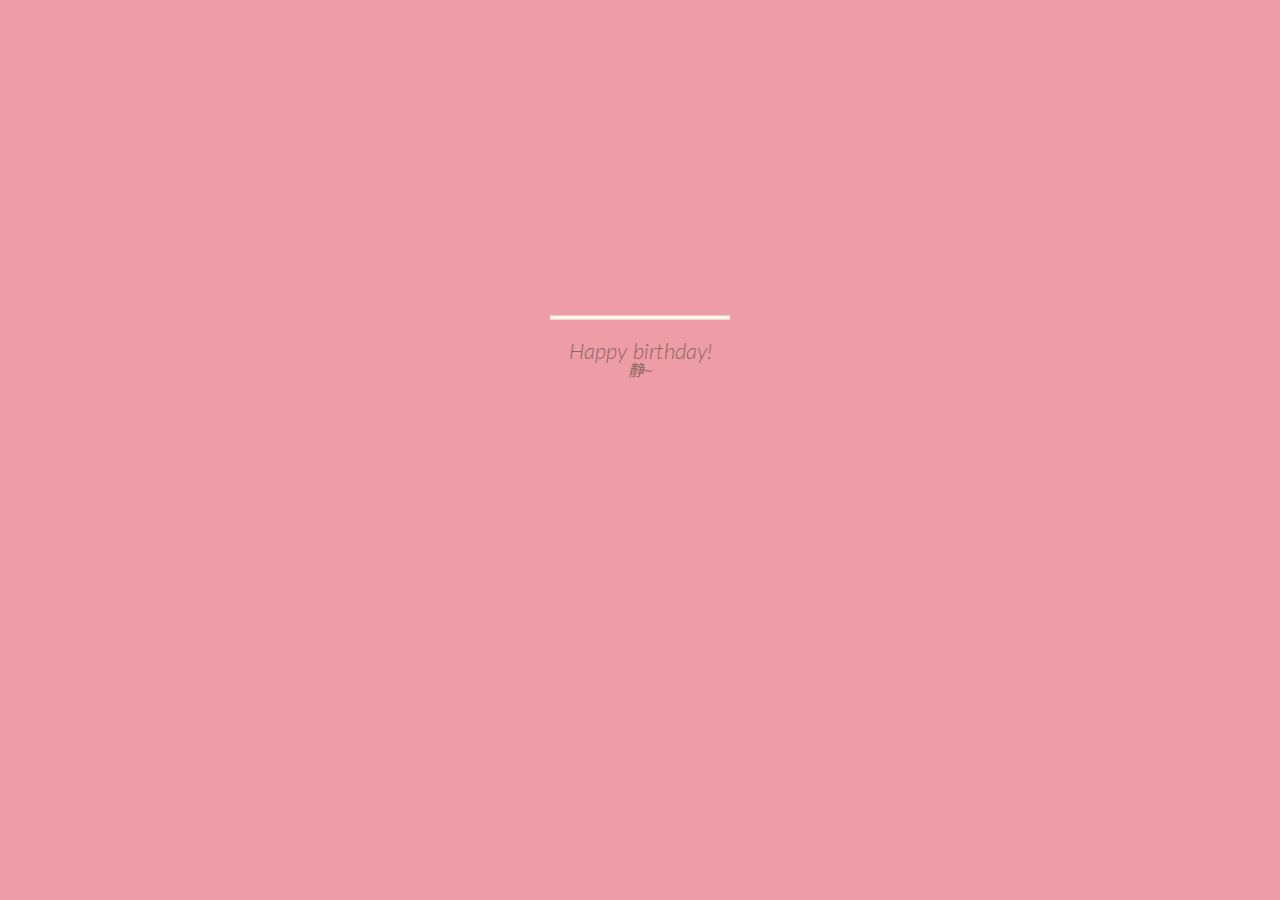
==== commit 872f953b: "Add files via upload" ====
--- a/index.html
+++ b/index.html
@@ -1,253 +1,160 @@
 <!DOCTYPE html>
-<html>
+<html lang="zh-cn">
 
 <head>
-  <title>致张静~</title>
-  <meta name="viewport" id="viewport" content="width=320,initial-scale=1,maximum-scale=1,user-scalable=no">
-  <link rel="stylesheet" href="./lib/view-fde9bb8.min.css">
+  <meta charset="UTF-8">
+  <meta name="viewport" content="width=device-width, initial-scale=1">
+  <title>张静，生日快乐</title>
+  <link rel="stylesheet" href="css/reset.css">
+  <link rel="stylesheet" href="css/style.css" media="screen" type="text/css" />
 </head>
 
-<body style="padding: 0px;" class="mobile">
-  <div class="nr preview-content" id="nr">
-    <section class="main-page z-current">
-      <div class="m-img" id="page1">
-        <div class="edit_wrapper" data-scene-id="1814989189" style="position: relative; z-index: 1">
-          <section class="layer" id="layer:4951838548"
-            style="position: absolute; width: 100%; height: 100%; z-index: 1; display: block;">
-            <div class="layer-box">
-              <ul id="edit_area" class="layer-items edit_area  weebly-content-area weebly-area-active">
-                <li id="inside_649716493" num="19" ctype="4" class="item item-comp"
-                  style="position: absolute; z-index: 19; opacity: 1; width: 135px; height: 214px; top: 262px; left: 13px; transform: rotateZ(0deg); display: block;"
-                  abs-pos="l-13-t-262-w-135-h-214" eqx-id="649716493">
-                  <div class="element-box"
-                    style="width: 100%; height: 100%; top: 262px; left: 13px; z-index: 19; color: rgb(103, 103, 103); transform: none; text-align: left; border-width: 0px; border-style: solid; border-color: rgb(0, 0, 0); border-radius: 0px; padding: 0px; box-shadow: rgba(0, 0, 0, 0.5) 0px 0px 0px; line-height: 1; margin-top: 0px; margin-bottom: 0px; animation: 1.5s ease 0s 1 normal both running fadeInRight;">
-                    <div class="element-box-contents" style="width: 100%; height: 100%; overflow: hidden;"><img
-                        id="649716493" ctype="4" class="element comp_image editable-image"
-                        style="display: block; filter: brightness(1) contrast(100%) saturate(100%) hue-rotate(0deg) blur(0px); width: 135px; height: 214px; margin-left: 0px; margin-top: 0px;"
-                        draggable="false" src="./lib/FheVvETK7TiqRjkzYumvqn46vbiB">
-                    </div>
-                  </div>
-                </li>
-                <li id="inside_9127508812" num="18" ctype="7" class="item item-comp"
-                  style="position: absolute; z-index: 18; opacity: 1; width: 169px; height: 33px; top: 400px; left: 133px; transform: rotateZ(0deg); display: block;"
-                  abs-pos="l-133-t-400-w-169-h-33" eqx-id="9127508812">
-                  <div class="element-box"
-                    style="width: 100%; height: 100%; top: 400px; left: 133px; writing-mode: horizontal-tb; text-align: right; line-height: 1.5; font-size: 16px; background-color: rgba(255, 255, 255, 0); color: rgb(0, 0, 0); font-style: normal; font-weight: normal; text-decoration: none; transform: none; border-width: 0px; border-style: solid; border-color: rgb(0, 0, 0); border-radius: 0px; padding: 0px; box-shadow: rgba(0, 0, 0, 0.5) 0px 0px 0px; z-index: 18; margin-top: 0px; margin-bottom: 0px; animation: 2s ease 1.5s 1 normal both running fadeIn;">
-                    <div class="element-box-contents" style="width: 100%; height: 100%">
-                      <div id="9127508812" ctype="7" class="element flexo-new-text-comp"
-                        style="padding: 5px; width: 100%; height: 100%; font-family: womenbushuozaijian; font-size: 16px; writing-mode: horizontal-tb; cursor: default; min-height: inherit; letter-spacing: 0em;">
-                        <span
-                          style="display: block;margin-top: 0px;margin-bottom: 0px;color: inherit;-ms-word-wrap:break-word;word-wrap: break-word; -webkit-user-select: auto; user-select: auto">长相思，难相忘</span>
-                      </div>
-                    </div>
-                  </div>
-                </li>
-                <li id="inside_9905976256" num="17" ctype="7" class="item item-comp"
-                  style="position: absolute; z-index: 17; opacity: 1; width: 169px; height: 33px; top: 365px; left: 133px; transform: rotateZ(0deg); display: block;"
-                  abs-pos="l-133-t-365-w-169-h-33" eqx-id="9905976256">
-                  <div class="element-box"
-                    style="width: 100%; height: 100%; top: 365px; left: 133px; writing-mode: horizontal-tb; text-align: right; line-height: 1.5; font-size: 16px; background-color: rgba(255, 255, 255, 0); color: rgb(0, 0, 0); font-style: normal; font-weight: normal; text-decoration: none; transform: none; border-width: 0px; border-style: solid; border-color: rgb(0, 0, 0); border-radius: 0px; padding: 0px; box-shadow: rgba(0, 0, 0, 0.5) 0px 0px 0px; z-index: 17; margin-top: 0px; margin-bottom: 0px; animation: 2s ease 1.2s 1 normal both running fadeIn;">
-                    <div class="element-box-contents" style="width: 100%; height: 100%">
-                      <div id="9905976256" ctype="7" class="element flexo-new-text-comp"
-                        style="padding: 5px; width: 100%; height: 100%; font-family: womenbushuozaijian; font-size: 16px; writing-mode: horizontal-tb; cursor: default; min-height: inherit; letter-spacing: 0em;">
-                        <span
-                          style="display: block;margin-top: 0px;margin-bottom: 0px;color: inherit;-ms-word-wrap:break-word;word-wrap: break-word; -webkit-user-select: auto; user-select: auto">佳人远，孤人盼</span>
-                      </div>
-                    </div>
-                  </div>
-                </li>
-                <li id="inside_8755949770" num="16" ctype="7" class="item item-comp"
-                  style="position: absolute; z-index: 16; opacity: 1; width: 169px; height: 33px; top: 334px; left: 133px; transform: rotateZ(0deg); display: block;"
-                  abs-pos="l-133-t-334-w-169-h-33" eqx-id="8755949770">
-                  <div class="element-box"
-                    style="width: 100%; height: 100%; top: 334px; left: 133px; writing-mode: horizontal-tb; text-align: right; line-height: 1.5; font-size: 16px; background-color: rgba(255, 255, 255, 0); color: rgb(0, 0, 0); font-style: normal; font-weight: normal; text-decoration: none; transform: none; border-width: 0px; border-style: solid; border-color: rgb(0, 0, 0); border-radius: 0px; padding: 0px; box-shadow: rgba(0, 0, 0, 0.5) 0px 0px 0px; z-index: 16; margin-top: 0px; margin-bottom: 0px; animation: 2s ease 0.9s 1 normal both running fadeIn;">
-                    <div class="element-box-contents" style="width: 100%; height: 100%">
-                      <div id="8755949770" ctype="7" class="element flexo-new-text-comp"
-                        style="padding: 5px; width: 100%; height: 100%; font-family: womenbushuozaijian; font-size: 16px; writing-mode: horizontal-tb; cursor: default; min-height: inherit; letter-spacing: 0em;">
-                        <span
-                          style="display: block;margin-top: 0px;margin-bottom: 0px;color: inherit;-ms-word-wrap:break-word;word-wrap: break-word; -webkit-user-select: auto; user-select: auto">情何堪，心何茫</span>
-                      </div>
-                    </div>
-                  </div>
-                </li>
-                <li id="inside_3160364726" num="15" ctype="7" class="item item-comp"
-                  style="position: absolute; z-index: 15; opacity: 1; width: 169px; height: 33px; top: 299px; left: 132px; transform: rotateZ(0deg); display: block;"
-                  abs-pos="l-132-t-299-w-169-h-33" eqx-id="3160364726">
-                  <div class="element-box"
-                    style="width: 100%; height: 100%; top: 299px; left: 132px; writing-mode: horizontal-tb; text-align: right; line-height: 1.5; font-size: 16px; background-color: rgba(255, 255, 255, 0); color: rgb(0, 0, 0); font-style: normal; font-weight: normal; text-decoration: none; transform: none; border-width: 0px; border-style: solid; border-color: rgb(0, 0, 0); border-radius: 0px; padding: 0px; box-shadow: rgba(0, 0, 0, 0.5) 0px 0px 0px; z-index: 15; margin-top: 0px; margin-bottom: 0px; animation: 2s ease 0.6s 1 normal both running fadeIn;">
-                    <div class="element-box-contents" style="width: 100%; height: 100%">
-                      <div id="3160364726" ctype="7" class="element flexo-new-text-comp"
-                        style="padding: 5px; width: 100%; height: 100%; font-family: womenbushuozaijian; font-size: 16px; writing-mode: horizontal-tb; cursor: default; min-height: inherit; letter-spacing: 0em;">
-                        <span
-                          style="display: block;margin-top: 0px;margin-bottom: 0px;color: inherit;-ms-word-wrap:break-word;word-wrap: break-word; -webkit-user-select: auto; user-select: auto">微风静，骤雨强</span>
-                      </div>
-                    </div>
-                  </div>
-                </li>
-                <li id="inside_3956232365" num="14" ctype="7" class="item item-comp"
-                  style="position: absolute; z-index: 14; opacity: 1; width: 169px; height: 33px; top: 266px; left: 132px; transform: rotateZ(0deg); display: block;"
-                  abs-pos="l-132-t-266-w-169-h-33" eqx-id="3956232365">
-                  <div class="element-box"
-                    style="width: 100%; height: 100%; top: 266px; left: 132px; writing-mode: horizontal-tb; text-align: right; line-height: 1.5; font-size: 16px; background-color: rgba(255, 255, 255, 0); color: rgb(0, 0, 0); font-style: normal; font-weight: normal; text-decoration: none; z-index: 14; transform: none; border-width: 0px; border-style: solid; border-color: rgb(0, 0, 0); border-radius: 0px; padding: 0px; box-shadow: rgba(0, 0, 0, 0.5) 0px 0px 0px; margin-top: 0px; margin-bottom: 0px; animation: 2s ease 0.3s 1 normal both running fadeIn;">
-                    <div class="element-box-contents" style="width: 100%; height: 100%">
-                      <div id="3956232365" ctype="7" class="element flexo-new-text-comp"
-                        style="padding: 5px; width: 100%; height: 100%; font-family: womenbushuozaijian; font-size: 16px; writing-mode: horizontal-tb; cursor: default; min-height: inherit; letter-spacing: 0em;">
-                        <span
-                          style="display: block;margin-top: 0px;margin-bottom: 0px;color: inherit;-ms-word-wrap:break-word;word-wrap: break-word; -webkit-user-select: auto; user-select: auto">夜深眠，月高望</span>
-                      </div>
-                    </div>
-                  </div>
-                </li>
-                <li id="inside_7095956464" num="13" ctype="4" class="item item-comp"
-                  style="position: absolute; z-index: 13; opacity: 1; width: 68.5px; height: 90.5px; top: -17px; left: 0px; transform: rotateZ(0deg); display: block;"
-                  abs-pos="l-0-t--17-w-68.5-h-90.5" eqx-id="7095956464">
-                  <div class="element-box"
-                    style="width: 100%; height: 100%; top: -17px; left: 0px; z-index: 13; color: rgb(103, 103, 103); transform: none; text-align: left; border-width: 0px; border-style: solid; border-color: rgb(0, 0, 0); border-radius: 0px; padding: 0px; box-shadow: rgba(0, 0, 0, 0.5) 0px 0px 0px; line-height: 1; margin-top: 0px; margin-bottom: 0px; animation: 1s ease 0s 1 normal both running rollInDown;">
-                    <div class="element-box-contents" style="width: 100%; height: 100%; overflow: hidden;"><img
-                        id="7095956464" ctype="4" class="element comp_image editable-image"
-                        style="display: block; filter: brightness(1) contrast(100%) saturate(100%) hue-rotate(0deg) blur(0px); width: 68.5px; height: 90.5px; margin-left: 0px; margin-top: 0px;"
-                        draggable="false" src="./lib/FmIB5ztEYtIoz8dgQxuO-hGIXzH8" data-context-menu-target="true">
-                    </div>
-                  </div>
-                </li>
-                <li id="inside_8321121034" num="12" ctype="4" class="item item-comp"
-                  style="position: absolute; z-index: 12; opacity: 1; width: 110.5px; height: 135px; top: 292.5px; left: 184px; transform: rotateZ(0deg); display: block;"
-                  abs-pos="l-184-t-292.5-w-110.5-h-135" eqx-id="8321121034">
-                  <div class="element-box"
-                    style="width: 100%; height: 100%; top: 292.5px; left: 184px; z-index: 12; color: rgb(103, 103, 103); transform: none; text-align: left; border-width: 0px; border-style: solid; border-color: rgb(0, 0, 0); border-radius: 0px; padding: 0px; box-shadow: rgba(0, 0, 0, 0.5) 0px 0px 0px; line-height: 1; margin-top: 0px; margin-bottom: 0px; animation: 2s ease 0.3s 1 normal both running fadeIn;">
-                    <div class="element-box-contents" style="width: 100%; height: 100%; overflow: hidden;"><img
-                        id="8321121034" ctype="4" class="element comp_image editable-image"
-                        style="display: block; filter: brightness(1) contrast(100%) saturate(100%) hue-rotate(0deg) blur(0px); width: 110.5px; height: 135px; margin-left: 0px; margin-top: 0px;"
-                        draggable="false" src="./lib/Fj3FGRxom7sk3MCnWP7ndMjNLbtw">
-                    </div>
-                  </div>
-                </li>
-                <li id="inside_8433481727" num="11" ctype="4" class="item item-comp"
-                  style="position: absolute; z-index: 11; opacity: 1; width: 14px; height: 13.5px; top: 156px; left: 50.5px; transform: rotateZ(0deg); display: block;"
-                  abs-pos="l-50.5-t-156-w-14-h-13.5" eqx-id="8433481727">
-                  <div class="element-box"
-                    style="width: 100%; height: 100%; top: 156px; left: 50.5px; z-index: 11; color: rgb(103, 103, 103); transform: none; text-align: left; border-width: 0px; border-style: solid; border-color: rgb(0, 0, 0); border-radius: 0px; padding: 0px; box-shadow: rgba(0, 0, 0, 0.5) 0px 0px 0px; line-height: 1; margin-top: 0px; margin-bottom: 0px; animation: 1s ease 1.3s 1 normal both running zoomIn;">
-                    <div class="element-box-contents" style="width: 100%; height: 100%; overflow: hidden;"><img
-                        id="8433481727" ctype="4" class="element comp_image editable-image"
-                        style="display: block; filter: brightness(1) contrast(100%) saturate(100%) hue-rotate(0deg) blur(0px); width: 14px; height: 13.5px; margin-left: 0px; margin-top: 0px;"
-                        draggable="false" src="./lib/FtyTmxcsph_NdzLIiOY-tCCQlEyu">
-                    </div>
-                  </div>
-                </li>
-                <li id="inside_2416845826" num="10" ctype="4" class="item item-comp"
-                  style="position: absolute; z-index: 10; opacity: 1; width: 13.5px; height: 13.5px; top: 194px; left: 79.5px; transform: rotateZ(0deg); display: block;"
-                  abs-pos="l-79.5-t-194-w-13.5-h-13.5" eqx-id="2416845826">
-                  <div class="element-box"
-                    style="width: 100%; height: 100%; top: 194px; left: 79.5px; z-index: 10; color: rgb(103, 103, 103); transform: none; text-align: left; border-width: 0px; border-style: solid; border-color: rgb(0, 0, 0); border-radius: 0px; padding: 0px; box-shadow: rgba(0, 0, 0, 0.5) 0px 0px 0px; line-height: 1; margin-top: 0px; margin-bottom: 0px; animation: 1s ease 1.1s 1 normal both running zoomIn;">
-                    <div class="element-box-contents" style="width: 100%; height: 100%; overflow: hidden;"><img
-                        id="2416845826" ctype="4" class="element comp_image editable-image"
-                        style="display: block; filter: brightness(1) contrast(100%) saturate(100%) hue-rotate(0deg) blur(0px); width: 13.5px; height: 13.5px; margin-left: 0px; margin-top: 0px;"
-                        draggable="false" src="./lib/Fp3w_NnJ4086HdWRwt8j_vp2DbWR">
-                    </div>
-                  </div>
-                </li>
-                <li id="inside_8137720728" num="9" ctype="4" class="item item-comp"
-                  style="position: absolute; z-index: 9; opacity: 1; width: 14.5px; height: 13.5px; top: 195px; left: 125px; transform: rotateZ(0deg); display: block;"
-                  abs-pos="l-125-t-195-w-14.5-h-13.5" eqx-id="8137720728">
-                  <div class="element-box"
-                    style="width: 100%; height: 100%; top: 195px; left: 125px; z-index: 9; color: rgb(103, 103, 103); transform: none; text-align: left; border-width: 0px; border-style: solid; border-color: rgb(0, 0, 0); border-radius: 0px; padding: 0px; box-shadow: rgba(0, 0, 0, 0.5) 0px 0px 0px; line-height: 1; margin-top: 0px; margin-bottom: 0px; animation: 1s ease 0.9s 1 normal both running zoomIn;">
-                    <div class="element-box-contents" style="width: 100%; height: 100%; overflow: hidden;"><img
-                        id="8137720728" ctype="4" class="element comp_image editable-image"
-                        style="display: block; filter: brightness(1) contrast(100%) saturate(100%) hue-rotate(0deg) blur(0px); width: 14.5px; height: 13.5px; margin-left: -8.88178e-16px; margin-top: 0px;"
-                        draggable="false" src="./lib/FhkEIZZQR2vRaARJS4YtKeh1svTZ">
-                    </div>
-                  </div>
-                </li>
-                <li id="inside_8335147751" num="8" ctype="4" class="item item-comp"
-                  style="position: absolute; z-index: 8; opacity: 1; width: 108.5px; height: 73.5px; top: 173px; left: 190px; transform: rotateZ(0deg); display: block;"
-                  abs-pos="l-190-t-173-w-108.5-h-73.5" eqx-id="8335147751">
-                  <div class="element-box"
-                    style="width: 100%; height: 100%; top: 173px; left: 190px; z-index: 8; color: rgb(103, 103, 103); transform: none; text-align: left; border-width: 0px; border-style: solid; border-color: rgb(0, 0, 0); border-radius: 0px; padding: 0px; box-shadow: rgba(0, 0, 0, 0.5) 0px 0px 0px; line-height: 1; margin-top: 0px; margin-bottom: 0px; animation: 1s ease 0.6s 1 normal both running rollInUp;">
-                    <div class="element-box-contents" style="width: 100%; height: 100%; overflow: hidden;"><img
-                        id="8335147751" ctype="4" class="element comp_image editable-image"
-                        style="display: block; filter: brightness(1) contrast(100%) saturate(100%) hue-rotate(0deg) blur(0px); width: 108.5px; height: 73.5px; margin-left: 0px; margin-top: 0px;"
-                        draggable="false" src="./lib/FlYiD9vNA2Om6xIMlQF7IEMgFmAV">
-                    </div>
-                  </div>
-                </li>
-                <li id="inside_9308760604" num="7" ctype="4" class="item item-comp"
-                  style="position: absolute; z-index: 7; opacity: 1; width: 139.5px; height: 19px; top: 129px; left: 143.5px; transform: rotateZ(0deg); display: block;"
-                  abs-pos="l-143.5-t-129-w-139.5-h-19" eqx-id="9308760604">
-                  <div class="element-box"
-                    style="width: 100%; height: 100%; top: 129px; left: 143.5px; z-index: 7; color: rgb(103, 103, 103); transform: none; text-align: left; border-width: 0px; border-style: solid; border-color: rgb(0, 0, 0); border-radius: 0px; padding: 0px; box-shadow: rgba(0, 0, 0, 0.5) 0px 0px 0px; margin-top: 0px; margin-bottom: 0px; animation: 1.3s ease 0.3s 1 normal both running fadeInLeft;">
-                    <div class="element-box-contents" style="width: 100%; height: 100%; overflow: hidden;"><img
-                        id="9308760604" ctype="4" class="element comp_image editable-image"
-                        style="display: block; filter: brightness(1) contrast(100%) saturate(100%) hue-rotate(0deg) blur(0px); width: 139.5px; height: 19px; margin-left: 0px; margin-top: 0px;"
-                        draggable="false" src="./lib/Fn7ekVWVRAxFQqoLK_Nxa62DYRHm">
-                    </div>
-                  </div>
-                </li>
-                <li id="inside_5570824043" num="6" ctype="4" class="item item-comp"
-                  style="position: absolute; z-index: 6; opacity: 1; width: 51.5px; height: 11px; top: 80px; left: 132px; transform: rotateZ(0deg); display: block;"
-                  abs-pos="l-34.5-t-80-w-51.5-h-11" eqx-id="5570824043">
-                  <div class="element-box"
-                    style="width: 100%; height: 100%; top: 80px; left: 34.5px; z-index: 6; color: rgb(103, 103, 103); transform: none; text-align: left; border-width: 0px; border-style: solid; border-color: rgb(0, 0, 0); border-radius: 0px; padding: 0px; box-shadow: rgba(0, 0, 0, 0.5) 0px 0px 0px; line-height: 1; margin-top: 0px; margin-bottom: 0px; animation: 1s ease 0.3s 1 normal both running zoomIn;">
-                    <div class="element-box-contents" style="width: 100%; height: 100%; overflow: hidden;"><img
-                        id="5570824043" ctype="4" class="element comp_image editable-image"
-                        style="display: block; filter: brightness(1) contrast(100%) saturate(100%) hue-rotate(0deg) blur(0px); width: 51.5px; height: 11px; margin-left: 0px; margin-top: 0px;"
-                        draggable="false" src="./lib/FqFbP5-dfGE5HhTXUh1FlvQwkW7E">
-                    </div>
-                  </div>
-                </li>
-                <li id="inside_2390817784" num="5" ctype="4" class="item item-comp"
-                  style="position: absolute; z-index: 5; opacity: 1; width: 51.5px; height: 52.5px; top: 60px; left: 202px; transform: rotateZ(0deg); display: block;"
-                  abs-pos="l-100.5-t-60-w-51.5-h-52.5" eqx-id="2390817784">
-                  <div class="element-box"
-                    style="width: 100%; height: 100%; top: 60px; left: 100.5px; z-index: 5; color: rgb(103, 103, 103); transform: none; text-align: left; border-width: 0px; border-style: solid; border-color: rgb(0, 0, 0); border-radius: 0px; padding: 0px; box-shadow: rgba(0, 0, 0, 0.5) 0px 0px 0px; line-height: 1; margin-top: 0px; margin-bottom: 0px; animation: 1s ease 0.5s 1 normal both running zoomIn;">
-                    <div class="element-box-contents" style="width: 100%; height: 100%; overflow: hidden;"><img
-                        id="2390817784" ctype="4" class="element comp_image editable-image"
-                        style="display: block; filter: brightness(1) contrast(100%) saturate(100%) hue-rotate(0deg) blur(0px); width: 51.5px; height: 52.5px; margin-left: 0px; margin-top: 0px;"
-                        draggable="false" src="./lib/Fo0Kkclo2BJplK4pNltlq2HsxNdi">
-                    </div>
-                  </div>
-                </li>
-                <li id="inside_3517858368" num="4" ctype="4" class="item item-comp"
-                  style="position: absolute; z-index: 4; opacity: 1; width: 50.5px; height: 56.5px; top: 56.5px; left: 62.5px; transform: rotateZ(0deg); display: block;"
-                  abs-pos="l-229.5-t-56.5-w-50.5-h-56.5" eqx-id="3517858368">
-                  <div class="element-box"
-                    style="width: 100%; height: 100%; top: 56.5px; left: 229.5px; z-index: 4; color: rgb(103, 103, 103); transform: none; text-align: left; border-width: 0px; border-style: solid; border-color: rgb(0, 0, 0); border-radius: 0px; padding: 0px; box-shadow: rgba(0, 0, 0, 0.5) 0px 0px 0px; line-height: 1; margin-top: 0px; margin-bottom: 0px; animation: 1s ease 0.9s 1 normal both running zoomIn;">
-                    <div class="element-box-contents" style="width: 100%; height: 100%; overflow: hidden;"><img
-                        id="3517858368" ctype="4" class="element comp_image editable-image"
-                        style="display: block; filter: brightness(1) contrast(100%) saturate(100%) hue-rotate(0deg) blur(0px); width: 50.5px; height: 56.5px; margin-left: 0px; margin-top: 0px;"
-                        draggable="false" src="./lib/Fj6ojfWvx7MmOl4SaKN-WPZu6aQx">
-                    </div>
-                  </div>
-                </li>
-                <li id="inside_9503136888" num="2" ctype="4" class="item item-comp"
-                  style="position: absolute; z-index: 2; opacity: 1; width: 215px; height: 35px; top: 441px; left: 17.5px; transform: rotateZ(0deg); display: block;"
-                  abs-pos="l-17.5-t-441-w-215-h-35" eqx-id="9503136888">
-                  <div class="element-box"
-                    style="width: 100%; height: 100%; top: 441px; left: 17.5px; z-index: 2; color: rgb(103, 103, 103); transform: none; text-align: left; border-width: 0px; border-style: solid; border-color: rgb(0, 0, 0); border-radius: 0px; padding: 0px; box-shadow: rgba(0, 0, 0, 0.5) 0px 0px 0px; line-height: 1; margin-top: 0px; margin-bottom: 0px; animation: 1.5s ease 0s 1 normal both running fadeInRight;">
-                    <div class="element-box-contents" style="width: 100%; height: 100%; overflow: hidden;"><img
-                        id="9503136888" ctype="4" class="element comp_image editable-image"
-                        style="display: block; filter: brightness(1) contrast(100%) saturate(100%) hue-rotate(0deg) blur(0px); width: 215px; height: 35px; margin-left: 0px; margin-top: 0px;"
-                        draggable="false" src="./lib/FpvfML0vVjXmgWqE1QZONyRr69Yn">
-                    </div>
-                  </div>
-                </li>
-                <li id="inside_3186820721" num="1" ctype="4" class="item item-comp"
-                  style="position: absolute; z-index: 1; opacity: 1; width: 318px; height: 588px; top: -52px; left: -2.27374e-13px; transform: rotateZ(0deg); display: block;"
-                  abs-pos="l--2.2737367544323206e-13-t--51.99999999999986-w-318-h-588" eqx-id="3186820721">
-                  <div class="element-box"
-                    style="width: 100%; height: 100%; top: -52px; left: -2.27374e-13px; z-index: 1; color: rgb(103, 103, 103); transform: none; text-align: left; border-width: 0px; border-style: solid; border-color: rgb(0, 0, 0); border-radius: 0px; padding: 0px; box-shadow: rgba(0, 0, 0, 0.5) 0px 0px 0px; line-height: 1; margin-top: 0px; margin-bottom: 0px;">
-                    <div class="element-box-contents" style="width: 100%; height: 100%; overflow: hidden;"><img
-                        id="3186820721" ctype="4" class="element comp_image editable-image"
-                        style="display: block; filter: brightness(1) contrast(100%) saturate(100%) hue-rotate(0deg) blur(0px); width: 373.333px; height: 588px; margin-left: -27.6667px; margin-top: 0px;"
-                        draggable="false" src="./lib/FojwxGCK_lqdjJ8-IFyDLOjGftEe">
-                    </div>
-                  </div>
-                </li>
-              </ul>
-            </div>
-          </section>
-        </div>
-      </div>
-    </section>
+<body>
+  <div class="velas">
+    <div class="fuego"></div>
+    <div class="fuego"></div>
+    <div class="fuego"></div>
+    <div class="fuego"></div>
+    <div class="fuego"></div>
+  </div>
+  <svg id="cake" version="1.1" x="0px" y="0px" width="200px" height="500px" viewBox="0 0 200 500"
+    enable-background="new 0 0 200 500" xml:space="preserve">
+    <path fill="#a88679" d="M173.667-13.94c-49.298,0-102.782,0-147.334,0c-3.999,0-4-16.002,0-16.002
+      c44.697,0,96.586,0,147.334,0C177.667-29.942,177.668-13.94,173.667-13.94z">
+      <animate id="bizcocho_3" attributeName="d" calcMode="spline" keySplines="0 0 1 1; 0 0 1 1" begin="relleno_2.end"
+        dur="0.3s" fill="freeze" values="
+        M173.667-13.94c-49.298,0-102.782,0-147.334,0c-3.999,0-4-16.002,0-16.002
+          c44.697,0,96.586,0,147.334,0C177.667-29.942,177.668-13.94,173.667-13.94z;
+        M173.667,411.567c-47.995,12.408-102.955,12.561-147.334,0
+          c-3.848-1.089-0.189-16.089,3.661-15.002c44.836,12.66,90.519,12.753,139.427,0.07
+          C173.293,395.631,177.541,410.566,173.667,411.567z;
+        M173.667,427.569c-49.795,0-101.101,0-147.334,0c-3.999,0-4-16.002,0-16.002
+          c46.385,0,97.539,0,147.334,0C177.668,411.567,177.667,427.569,173.667,427.569z
+      " />
+    </path>
+    <path fill="#8b6a60" d="
+      M100-178.521c1.858,0,3.364,1.506,3.364,3.363c0,0,0,33.17,0,44.227
+        c0,19.144,0,57.431,0,76.574c0,10.152,0,40.607,0,40.607c0,1.858-1.506,3.364-3.364,3.364l0,0c-1.858,0-3.364-1.506-3.364-3.364c0,0,0-30.455,0-40.607c0-19.144,0-57.432,0-76.575c0-11.057,0-44.226,0-44.226C96.636-177.015,98.142-178.521,100-178.521
+        L100-178.521z">
+      <animate id="relleno_2" attributeName="d" calcMode="spline" keySplines="0 0 1 1; 0 0 1 1; 0 0 0.58 1"
+        begin="bizcocho_2.end" dur="0.5s" fill="freeze" values="
+        M100-178.521c1.858,0,3.364,1.506,3.364,3.363c0,0,0,33.17,0,44.227
+          c0,19.144,0,57.431,0,76.574c0,10.152,0,40.607,0,40.607c0,1.858-1.506,3.364-3.364,3.364l0,0c-1.858,0-3.364-1.506-3.364-3.364c0,0,0-30.455,0-40.607c0-19.144,0-57.432,0-76.575c0-11.057,0-44.226,0-44.226C96.636-177.015,98.142-178.521,100-178.521
+          L100-178.521z;
+        M100,267.257c1.858,0,3.364,1.506,3.364,3.363c0,0,0,33.17,0,44.227
+          c0,19.143,0,57.43,0,76.574c0,10.151,0,40.606,0,40.606c0,1.858-1.506,3.364-3.364,3.364l0,0c-1.858,0-3.364-1.506-3.364-3.364
+          c0,0,0-30.455,0-40.606c0-19.145,0-57.432,0-76.576c0-11.057,0-44.225,0-44.225C96.636,268.763,98.142,267.257,100,267.257
+          L100,267.257z;
+        M93.928,405.433c-0.655,6.444-0.102,9.067,2.957,11.798c0,0,8.083,5.571,16.828,3.503
+          c18.629-4.406,43.813,6.194,50.792,7.791c14.75,3.375,9.162,6.867,9.162,6.867c-2.412,2.258-58.328,0-73.667,0l0,0
+          c-1.858,0-69.995,2.133-73.667,0c0,0-3.337-2.439,6.172-5.992c11.375-4.25,52.875,8.822,47.139-9.442
+          c-6.333-20.167,5.226-21.514,5.226-21.514c3.435-0.915,12.78-6.663,10.923-0.546L93.928,405.433z;
+        M102.242,427.569c5.348,0,14.079,0,17.462,0c0,0,17.026,0,27.504,0
+          c19.143,0,20.39-3.797,26.459,0c3,1.877,0,7.823,0,7.823c-2.412,2.258-58.328,0-73.667,0l0,0c-1.858,0-67.187,0-73.667,0
+          c0,0-4.125-4.983,0-7.823c5.201-3.58,16.085,0,23.725,0c8.841,0,20.762,0,20.762,0c3.686,0,8.597,0,19.511,0H102.242z
+      " />
+    </path>
+    <path fill="#a88679" d="M173.667-15.929c-46.512,0-105.486,0-147.334,0c-3.999,0-4-16.002,0-16.002
+      c43.566,0,97.96,0,147.334,0C177.667-31.931,177.666-15.929,173.667-15.929z">
+      <animate id="bizcocho_2" attributeName="d" calcMode="spline" keySplines="0 0 1 1; 0 0 1 1; 0.25 0 0.58 1"
+        begin="relleno_1.end" dur="0.5s" fill="freeze" values="
+        M173.667-15.929c-46.512,0-105.486,0-147.334,0c-3.999,0-4-16.002,0-16.002
+          c43.566,0,97.96,0,147.334,0C177.667-31.931,177.666-15.929,173.667-15.929z;
+        M173.434,445.393c-47.269,8.001-105.245,8.001-147.334,0c-3.929-0.747-0.692-16.543,3.243-15.824
+          c43.828,8.001,92.165,8.001,140.739,0C174.029,428.918,177.377,444.726,173.434,445.393z;
+        M173.667,449.514c-47.576-5.454-102.799-5.744-147.333,0c-3.966,0.512-3.938-15.297,0-16.002
+          c43.683-7.823,97.646-8.026,147.333,0C177.616,434.15,177.642,449.969,173.667,449.514z;
+        M173.667,451.394c-49.298,0-102.782,0-147.334,0c-3.999,0-4-16.002,0-16.002
+          c44.697,0,96.586,0,147.334,0C177.667,435.392,177.668,451.394,173.667,451.394z
+      " />
+    </path>
+    <path fill="#8b6a60" d="M101.368-73.685c0,12.164,0,15.18,0,28.519c0,22.702,0-13.661,0,8.304c0,14.48,0,18.233,0,30.512
+      c0,1.753-2.958,1.847-2.958,0c0-12.68,0-16.277,0-30.401c0-21.983,0,11.66,0-8.305c0-13.027,0-15.992,0-28.628
+      C98.411-75.883,101.368-75.592,101.368-73.685z">
+      <animate id="relleno_1" attributeName="d" calcMode="spline" keySplines="0 0 1 1; 0 0 1 1; 0 0 0.6 1"
+        begin="bizcocho_1.end" dur="0.5s" fill="freeze" values="
+        M101.368-73.685c0,12.164,0,15.18,0,28.519c0,22.702,0-13.661,0,8.304c0,14.48,0,18.233,0,30.512
+          c0,1.753-2.958,1.847-2.958,0c0-12.68,0-16.277,0-30.401c0-21.983,0,11.66,0-8.305c0-13.027,0-15.992,0-28.628
+          C98.411-75.883,101.368-75.592,101.368-73.685z;
+        M101.368,350.885c0,12.164,0,65.18,0,78.518c0,22.703,0-33.66,0-11.695c0,14.48,0,28.232,0,40.512
+          c0,1.753-2.958,1.847-2.958,0c0-12.68,0-26.277,0-40.402c0-21.982,0,31.66,0,11.695c0-13.027,0-65.992,0-78.627
+          C98.411,348.686,101.368,348.977,101.368,350.885z;
+        M128.38,447.567c37.626,6.312,39.303,13.658,26.833,12.833c-22.653-1.499-13.636-0.831-23.302-0.831
+          c-14.48,0-17.884,0-30.163,0c-2.087,0-2.068,0-3.915,0c-13.333,0-8.963,0-23.088,0c-11.668,0-14.062,5.995-27.532,1.164
+          c-12.629-4.529,38.667-3.167,46.833-17.333C100.077,432.94,105.546,443.736,128.38,447.567z;
+        M173.667,451.394c2.875,0,2.997,9.257,0,9.131c-22.662-0.956-32.09-0.956-41.756-0.956
+          c-14.48,0-17.884,0-30.163,0c-2.087,0-2.068,0-3.915,0c-13.333,0-8.963,0-23.088,0c-11.668,0-34.99-0.294-48.412,1.831
+          c-4.109,0.65-3.01-10.006,0-10.006C37.129,451.394,149.379,451.394,173.667,451.394z
+      " />
+    </path>
+    <path fill="#a88679" d="M173.667,21.571c-33.174,0-111.467,0-147.334,0c-4,0-4-16.002,0-16.002c39.836,0,105.982,0,147.334,0
+  C177.668,5.569,177.667,21.571,173.667,21.571z">
+      <animate id="bizcocho_1" attributeName="d" calcMode="spline"
+        keySplines="0 0 1 1; 0 0 1 1; 0 0 1 1; 0.25 0 1 1; 0 0 1 1; 0.25 0 0.6 1" begin="2s" dur="0.8s" fill="freeze"
+        values="
+        M173.667,21.571c-33.174,0-111.467,0-147.334,0c-4,0-4-16.002,0-16.002c39.836,0,105.982,0,147.334,0
+          C177.668,5.569,177.667,21.571,173.667,21.571z;
+        M173.667,459.569c-33.197,16.002-110.782,16.002-147.334,0c-3.664-1.604,1.614-15.617,5.337-14.153
+          c40.702,16.002,94.289,16.104,136.505,0.103C171.917,444.1,177.271,457.832,173.667,459.569z;
+        M171.817,475.571c-39.361-3.001-105.438-2.571-143.556,0c-3.991,0.27-7.377-14.736-3.387-15.014
+          c41.553-2.888,104.421-3.121,150.51-0.233C179.378,460.574,175.806,475.875,171.817,475.571z;
+        M171.817,459.564c-38.8-12.188-104.504-13.762-143.556,0c-3.772,1.329-7.961-12.604-4.178-13.905
+          c40.864-14.064,105.114-15.52,151.918-0.973C179.822,445.874,175.634,460.762,171.817,459.564z;
+        M173.667,475.571c-46.376-5.005-105.924-4.003-147.334,0c-3.981,0.385-3.479-15.421,0.479-16.002
+          c43.087-6.327,97.705-7.083,146.855,0.438C177.621,460.613,177.644,476,173.667,475.571z;
+        M173.667,474.117c-46.376,1.866-105.638,2.01-147.334,0c-3.995-0.192-3.52-16.144,0.479-16.002
+          c43.794,1.55,96.341,1.541,145.723,0C176.532,457.99,177.663,473.956,173.667,474.117z;
+        M173.667,475.571c-46.512,0-105.486,0-147.334,0c-3.999,0-4-16.002,0-16.002c43.566,0,97.96,0,147.334,0
+          C177.667,459.569,177.666,475.571,173.667,475.571z
+      " />
+    </path>
+    <path fill="#fefae9" d="M104.812,113.216c0,3.119-2.164,5.67-4.812,5.67c-2.646,0-4.812-2.551-4.812-5.67c0-5.594,0-16.782,0-22.375
+      c0-5.143,0-15.427,0-20.568c0-7.333,0-21.998,0-29.33c0-5.523,0-16.569,0-22.092c0-3.295,0-9.885,0-13.181
+      C95.188,2.551,97.353,0,100,0c2.648,0,4.812,2.551,4.812,5.669c0,3.248,0,9.743,0,12.991c0,5.428,0,16.284,0,21.711
+      c0,7.618,0,22.854,0,30.472c0,4.952,0,14.854,0,19.807C104.812,96.292,104.812,107.576,104.812,113.216z">
+      <animate id="crema" attributeName="d" calcMode="spline"
+        keySplines="0 0 1 1; 0 0 1 1; 0 0 1 1; 0.25 0 1 1; 0 0 1 1; 0 0 0.58 1" begin="bizcocho_3.end" dur="2s"
+        fill="freeze" values="
+        M104.812,113.216c0,3.119-2.164,5.67-4.812,5.67c-2.646,0-4.812-2.551-4.812-5.67c0-5.594,0-16.782,0-22.375
+          c0-5.143,0-15.427,0-20.568c0-7.333,0-21.998,0-29.33c0-5.523,0-16.569,0-22.092c0-3.295,0-9.885,0-13.181
+          C95.188,2.551,97.353,0,100,0c2.648,0,4.812,2.551,4.812,5.669c0,3.248,0,9.743,0,12.991c0,5.428,0,16.284,0,21.711
+          c0,7.618,0,22.854,0,30.472c0,4.952,0,14.854,0,19.807C104.812,96.292,104.812,107.576,104.812,113.216z;
+        M104.812,405.897c0,3.119-2.164,5.67-4.812,5.67c-2.646,0-4.812-2.551-4.812-5.67c0-5.594,0-16.782,0-22.376
+          c0-5.143,0-15.426,0-20.568c0-7.332,0-21.997,0-29.33c0-5.522,0-16.568,0-22.092c0-3.295,0-9.885,0-13.181
+          c0-3.118,2.165-5.669,4.812-5.669c2.648,0,4.812,2.551,4.812,5.669c0,3.247,0,9.743,0,12.991c0,5.428,0,16.283,0,21.711
+          c0,7.618,0,22.854,0,30.473c0,4.951,0,14.854,0,19.807C104.812,388.972,104.812,400.256,104.812,405.897z;
+        M111.873,411.567c-3.119,0-9.226,0-11.874,0c-2.646,0-7.748,0-10.867,0c-7.086,0-12.698,0-18.292,0
+          c-6.592,0-12.871,7.371-19.166,3.008c-10.043-6.961-7.776-10.169,2.991-17.745c12.61-8.873,27.713,1.994,25.919-7.531
+          c-2.589-13.742,11.008-14.513,11.365-17.789c0.441-4.051,4.235-11.107,8.051-8.175c3.113,2.393,1.007,8.008,0,13.159
+          c-1.871,9.569,8.058,2.113,9.494,14.155c2.592,21.732,21.184-0.675,29.309,7.976c5.216,5.553,18.413,5.552,15.426,12.942
+          c-3.131,7.745-15.825-4.369-23.8,2.903C126.261,418.271,118.301,411.567,111.873,411.567z;
+        M111.873,411.567c-3.119,0-9.226,0-11.874,0c-2.646,0-9.734,4.069-12.853,4.069
+          c-7.086,0-10.712-4.069-16.306-4.069c-6.592,0-12.12,6.013-19.166,3.008c-7.053-3.008-7.458,2.026-18.659,1.165
+          c-6.832-0.525-7.522-3.034-7.533-6.265c-0.037-10.336,22.073-2.452,36.613-2.628c10.234-0.124,19.856-1.439,37.905-2.102
+          c16.642-0.61,32.699,1.552,46.009,1.927c12.438,0.351,29.663-8.99,31.532,3.315c0.773,5.093-5.605,3.342-11.211,9.579
+          c-5.093,5.667-7.59-4.605-12.965-3.832c-8.269,1.189-14.962-8.537-22.937-1.265C126.261,418.271,118.301,411.567,111.873,411.567z;
+        M110.946,413.652c-2.904-1.137-8.405-2.748-12.446-0.97c-6.099,2.685-7.273,10.358-13.253,8.242
+          c-7.843-2.775-8.953-5.008-14.546-5.01c-24.653-0.011-4.849,26.507-18.264,26.507c-12.377,0,5.791-33.537-19.422-26.682
+          c-7.703,2.095-9.806-0.942-9.817-4.173c-0.037-10.336,24.357-4.544,38.897-4.72c10.234-0.124,19.856-1.439,37.905-2.102
+          c16.642-0.61,32.699,1.552,46.009,1.927c12.438,0.351,28.973-8.865,31.532,3.315c1.449,6.896,0.318,15.624-3.874,15.624
+          c-7.619,0-1.788-15.192-19.243-7.111c-7.581,3.51-15.963-9.738-26.669,1.066C120.644,426.744,118.381,416.561,110.946,413.652z;
+        M111.547,413.9c-2.969-0.956-8.775-0.949-13.167-0.5c-14.667,1.5-8.325,16.508-14.667,16.666
+          c-6.667,0.166-0.167-13.5-13.013-14.151c-30.471-1.545-5.572,46.651-18.987,46.651c-12.377,0,10.333-50.166-18.667-44.5
+          c-7.835,1.531-9.537-1.417-9.548-4.647c-0.037-10.336,23.675-5.177,38.215-5.353c10.234-0.124,20.618-1.671,38.667-2.333
+          c16.642-0.61,32.023,1.458,45.333,1.833c12.438,0.351,33.819-8.431,33.199,4.001c-0.532,10.666,0.414,26.166-5.245,25.833
+          c-7.606-0.447-2.954-31.5-19.243-18.899c-7.985,6.177-17.658-5.969-27.377,5.732C118.88,434.066,121.38,417.067,111.547,413.9z;
+        M111.547,415.233c-6.667-0.834-9.667,4.667-13.833,3.333c-19.649-6.291-8.158,22.176-14.5,22.334
+          c-6.667,0.166,2.833-18-13.333-22.167c-29.544-7.615-9.667,43.833-20.167,43.833c-10.333,0,8.004-55.006-16.833-39
+          c-7.5,4.833-9.508-3.78-9.299-7.004c0.799-12.329,23.592-7.153,38.132-7.329c10.234-0.124,20.238-1.505,38.287-2.167
+          c16.642-0.61,32.903,1.125,46.213,1.5c12.438,0.351,35.058-5.579,31.863,6.451c-5.532,20.833,1.25,28.216-4.409,27.883
+          c-7.606-0.447-6.058-37.895-20.62-23.333c-10.167,10.166-15.972-0.747-25,12C119.547,443.568,121.798,416.515,111.547,415.233z
+      " />
+    </path>
+    <rect x="10" y="475.571" fill="#fefae9" width="180" height="4" />
+  </svg>
+  <div class="text">
+    <h1>Happy birthday!</h1>
+    <p>静~</p>
   </div>
 </body>
 
--- a/css/style.css
+++ b/css/style.css
@@ -0,0 +1,145 @@
+@import url(http://fonts.googleapis.com/css?family=Lato:300italic);
+html, body {
+  width: 100%;
+  height: 100%;
+}
+
+body {
+  background: #ee9ca7;
+}
+
+#cake {
+  display: block;
+  position: relative;
+  margin: -10em auto 0 auto;
+}
+
+.velas {
+  background: #ffffff;
+  border-radius: 10px;
+  position: absolute;
+  top: 228px;
+  left: 50%;
+  margin-left: -2.5px;
+  margin-top: -8.33333333px;
+  width: 5px;
+  height: 35px;
+  -webkit-transform: translateY(-300px);
+  -ms-transform: translateY(-300px);
+  transform: translateY(-300px);
+  -webkit-backface-visibility: hidden;
+  -ms-backface-visibility: hidden;
+  backface-visibility: hidden;
+  -webkit-animation: in 500ms 6s ease-out forwards;
+  animation: in 500ms 6s ease-out forwards;
+}
+
+.velas:after, .velas:before {
+  background: rgba(255, 0, 0, 0.4);
+  content: "";
+  position: absolute;
+  width: 100%;
+  height: 2.22222222px;
+}
+
+.velas:after {
+  top: 25%;
+  left: 0;
+}
+
+.velas:before {
+  top: 45%;
+  left: 0;
+}
+
+.fuego {
+  border-radius: 100%;
+  position: absolute;
+  top: -20px;
+  left: 50%;
+  margin-left: -2.2px;
+  width: 6.66666667px;
+  height: 18px;
+}
+
+.fuego:nth-child(1) {
+  -webkit-animation: fuego 2s 6.5s infinite;
+  animation: fuego 2s 6.5s infinite;
+}
+
+.fuego:nth-child(2) {
+  -webkit-animation: fuego 1.5s 6.5s infinite;
+  animation: fuego 1.5s 6.5s infinite;
+}
+
+.fuego:nth-child(3) {
+  -webkit-animation: fuego 1s 6.5s infinite;
+  animation: fuego 1s 6.5s infinite;
+}
+
+.fuego:nth-child(4) {
+  -webkit-animation: fuego 0.5s 6.5s infinite;
+  animation: fuego 0.5s 6.5s infinite;
+}
+
+.fuego:nth-child(5) {
+  -webkit-animation: fuego 0.2s 6.5s infinite;
+  animation: fuego 0.2s 6.5s infinite;
+}
+
+@-webkit-keyframes fuego {
+  0%, 100% {
+    background: rgba(254, 248, 97, 0.5);
+    -webkit-box-shadow: 0 0 40px 10px rgba(248, 233, 209, 0.2);
+    box-shadow: 0 0 40px 10px rgba(248, 233, 209, 0.2);
+    -webkit-transform: translateY(0) scale(1);
+    transform: translateY(0) scale(1);
+  }
+
+  50% {
+    background: rgba(255, 50, 0, 0.1);
+    -webkit-box-shadow: 0 0 40px 20px rgba(248, 233, 209, 0.2);
+    box-shadow: 0 0 40px 20px rgba(248, 233, 209, 0.2);
+    -webkit-transform: translateY(-20px) scale(0);
+    transform: translateY(-20px) scale(0);
+  }
+}
+@keyframes fuego {
+  0%, 100% {
+    background: rgba(254, 248, 97, 0.5);
+    -webkit-box-shadow: 0 0 40px 10px rgba(248, 233, 209, 0.2);
+    box-shadow: 0 0 40px 10px rgba(248, 233, 209, 0.2);
+    -webkit-transform: translateY(0) scale(1);
+    transform: translateY(0) scale(1);
+  }
+
+  50% {
+    background: rgba(255, 50, 0, 0.1);
+    -webkit-box-shadow: 0 0 40px 20px rgba(248, 233, 209, 0.2);
+    box-shadow: 0 0 40px 20px rgba(248, 233, 209, 0.2);
+    -webkit-transform: translateY(-20px) scale(0);
+    transform: translateY(-20px) scale(0);
+  }
+}
+@-webkit-keyframes in {
+  to {
+    -webkit-transform: translateY(0);
+    transform: translateY(0);
+  }
+}
+@keyframes in {
+  to {
+    -webkit-transform: translateY(0);
+    transform: translateY(0);
+  }
+}
+.text {
+  color: #8b6a60;
+  font-family: 'Lato', sans-serif;
+  font-weight: 300;
+  font-style: italic;
+  text-align: center;
+}
+.text h1 {
+  font-size: 1.4em;
+}
